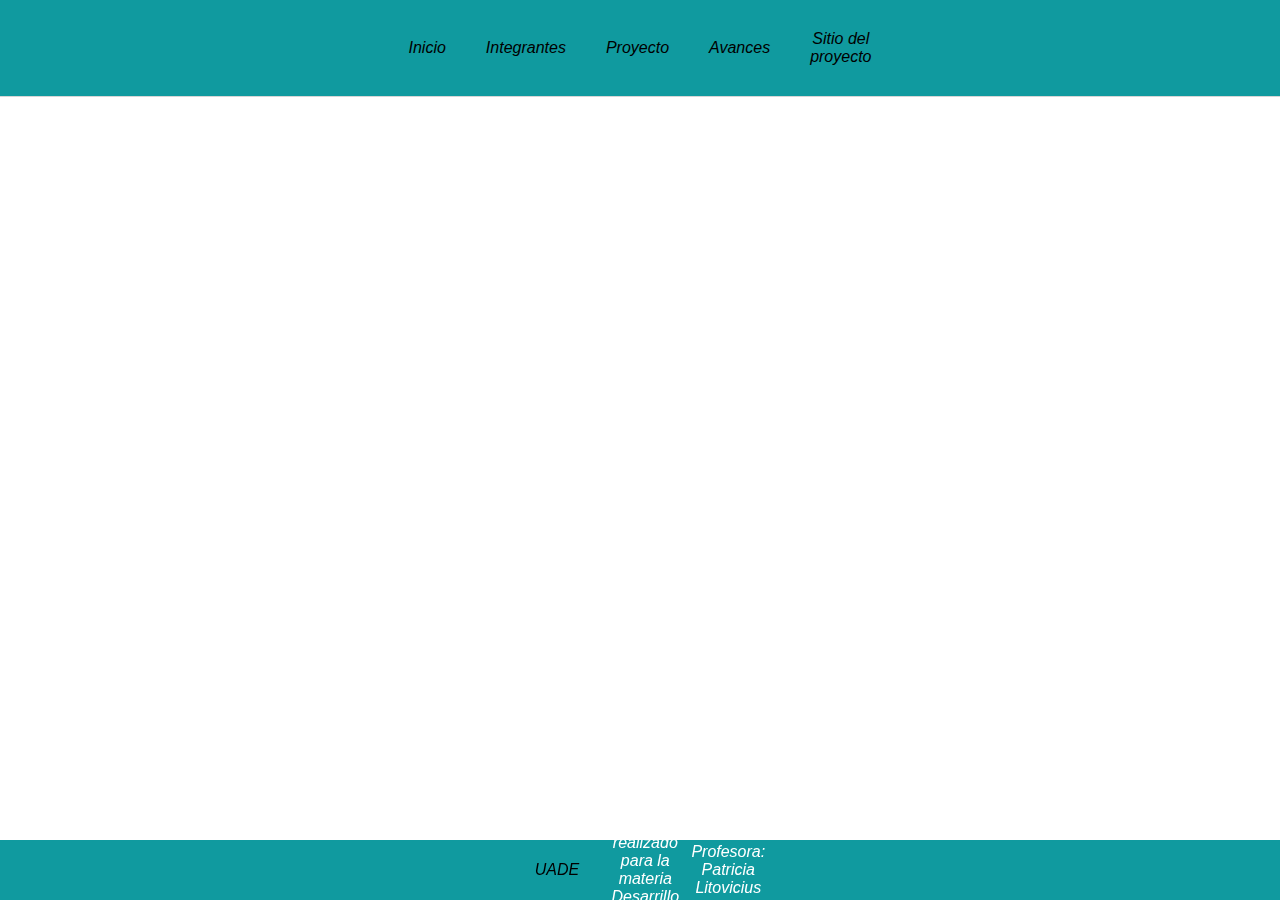
==== avances/avances.html @ 83e39050 "correcion link a css" ====
<!DOCTYPE html>
<html lang="en">
<head>
    <meta charset="UTF-8">
    <meta name="viewport" content="width=device-width, initial-scale=1.0">
    <title>Avances</title>
    <link rel="stylesheet" type="text/css" href="../style.css">
</head>
<body>
    <header>
        <nav>
            <ul>
                <li>
                    <a href="./index.html">
                        Inicio
                    </a>
                </li>
                <li>
                    <a href="./integrantes/integrantes.html">
                        Integrantes
                    </a>
                </li>
                <li>
                    <a href="./proyecto/proyecto.html">
                        Proyecto
                    </a>
                </li>
                <li>
                    <a href="./avances/avances.html">
                        Avances
                    </a>
                </li>
                <li>
                    <a href="./sitio/sitio.html">
                        Sitio del proyecto
                    </a>
                </li>
            </ul>
        </nav>
    </header>
    <main>
        
    </main>
    <footer>
        <ul class="piePagina">
            <li><a href="https://www.uade.edu.ar/" target="_blank">UADE</a></li>
            <p>Trabajo realizado para la materia Desarrillo Web</p>
            <p>Profesora: Patricia Litovicius</p>
        </ul>
    </footer>
</body>
</html>
---- style.css ----
/* Estilos globales  ------------------------------------------------------------------------------------------------------------*/
* {
    margin: 0px;
    padding: 0px;
    box-sizing: border-box;
}

body {
    font-family: Arial, Helvetica, sans-serif;
    font-style: italic;
    color: #c5c5c5;
    height: 100%;
    background-repeat: no-repeat;
    background-size: 100%;
    position: relative;
    text-align: center;
    margin: 0;
}

h1, h2, h3 {
    font-family: "Times New Roman", Times, serif;
}

/* Estilos globales - Barra de navegacion*/
header{
    position: sticky;
    top: 0px;
    z-index: 10;
}

ul {
    list-style: none;
    display: flex;
    justify-content: center;
    align-items: center;
    width: 20%;
    font-family: Calibri, sans-serif;
}

li {
    padding: 20px;
}

nav {
    display: flex;
    flex-direction: row;
    padding: 10px;
    border-bottom: 1px solid rgb(214, 214, 214);
    background-color: rgb(16, 154, 159);
    align-items: center;
    justify-content: space-around;
}
.mainIndex{
    background-color: gray;
    width: 100%;
    height: 100vh;
    font-size: 50px;
    padding-top: 100px;
}
a {
    text-decoration: none;
    color: black;
}
.fotosPerfil{
    width: 150px;
    height: 150px;
}
/* Estilos globales - Footer*/
footer{
    display: block;
    height: 60px;
    padding: 14px;
    background-color: rgba(16, 154, 159);;
    color: #fff;
    text-align: center;
    border-style: none;
    


    position: fixed;
    left: 0;
    bottom: 0;
    width: 100%;
    text-align: center;
    display: flex;
    justify-content: center;
    align-items: center;
    margin-top: 10px;
}

.piePagina {
    display: flex;
    flex-direction: row;
    flex-wrap: nowrap;
    justify-content: space-around;
    align-content: center;
    align-items: center;
}
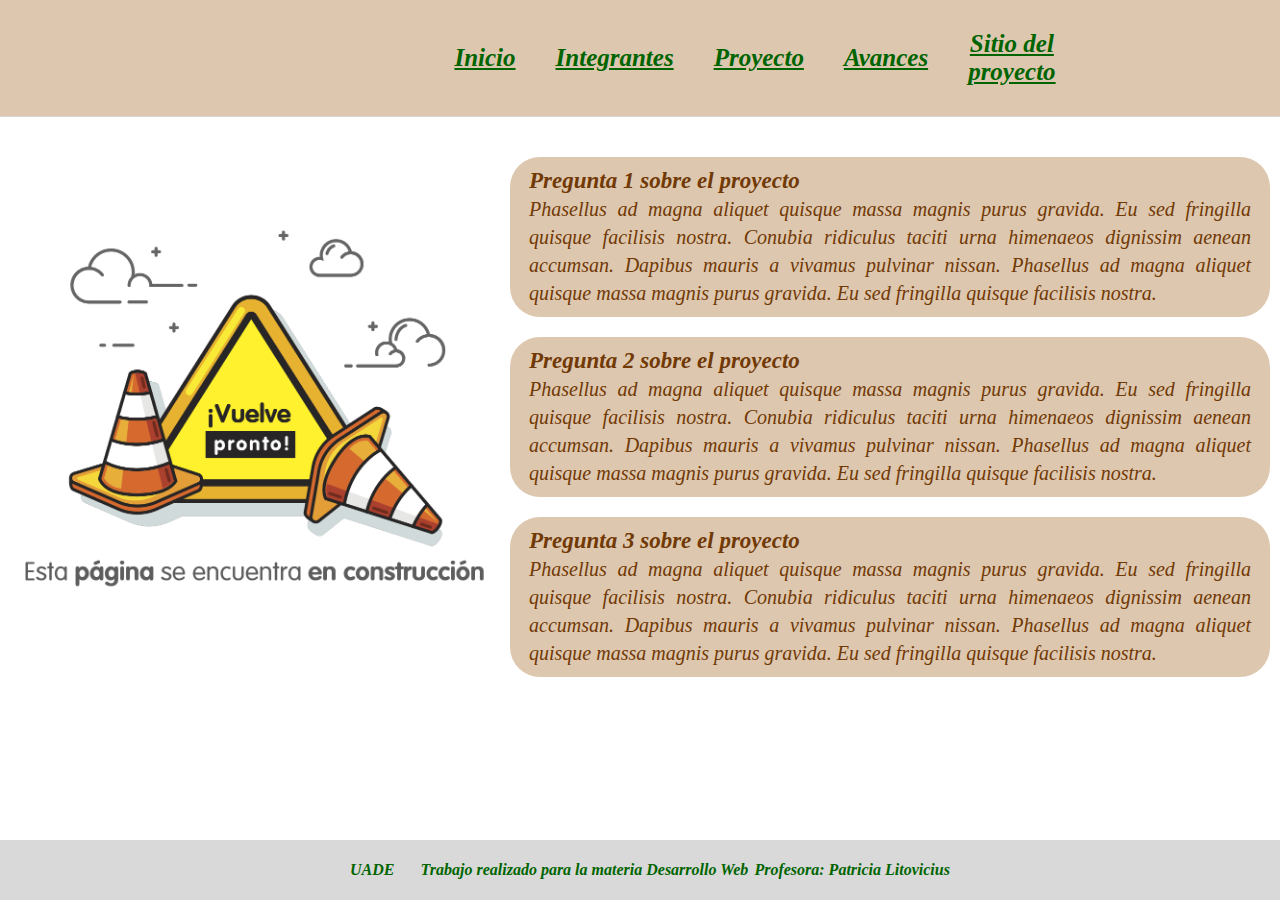
==== commit cac31b4f: "prototipado-figma" ====
--- a/avances/avances.html
+++ b/avances/avances.html
@@ -10,41 +10,52 @@
     <header>
         <nav>
             <ul>
-                <li>
-                    <a href="./index.html">
-                        Inicio
-                    </a>
-                </li>
-                <li>
-                    <a href="./integrantes/integrantes.html">
-                        Integrantes
-                    </a>
-                </li>
-                <li>
-                    <a href="./proyecto/proyecto.html">
-                        Proyecto
-                    </a>
-                </li>
-                <li>
-                    <a href="./avances/avances.html">
-                        Avances
-                    </a>
-                </li>
-                <li>
-                    <a href="./sitio/sitio.html">
-                        Sitio del proyecto
-                    </a>
-                </li>
+                <li><a href="../index.html">Inicio</a></li>
+                <li><a href="../integrantes/integrantes.html">Integrantes</a></li>
+                <li><a href="../proyecto/proyecto.html">Proyecto</a></li>
+                <li><a href="../avances/avances.html">Avances</a></li>
+                <li><a href="../sitio/sitio.html">Sitio del proyecto</a></li>
             </ul>
         </nav>
     </header>
     <main>
-        
+        <div class="contenedorAvances">
+            <img src="../assets/avance-construccion.png" alt="Avance en construccion" class="avanceConstruccion">
+            <div class="contenedorParrafos">
+                <div class="bloqueParrafos">
+                    <p class="pregunta">Pregunta 1 sobre el proyecto </p>
+                    <p class="respuesta"> Phasellus ad magna aliquet quisque massa magnis purus gravida. 
+                        Eu sed fringilla quisque facilisis nostra. Conubia ridiculus 
+                        taciti urna himenaeos dignissim aenean accumsan. Dapibus mauris 
+                        a vivamus pulvinar nissan.
+                        Phasellus ad magna aliquet quisque massa magnis purus gravida. 
+                        Eu sed fringilla quisque facilisis nostra.</p>
+                </div>
+                <div class="bloqueParrafos">
+                    <p class="pregunta">Pregunta 2 sobre el proyecto </p>
+                    <p class="respuesta"> Phasellus ad magna aliquet quisque massa magnis purus gravida. 
+                        Eu sed fringilla quisque facilisis nostra. Conubia ridiculus 
+                        taciti urna himenaeos dignissim aenean accumsan. Dapibus mauris 
+                        a vivamus pulvinar nissan.
+                        Phasellus ad magna aliquet quisque massa magnis purus gravida. 
+                        Eu sed fringilla quisque facilisis nostra.</p>
+                </div>
+                <div class="bloqueParrafos">
+                    <p class="pregunta">Pregunta 3 sobre el proyecto </p>
+                    <p class="respuesta"> Phasellus ad magna aliquet quisque massa magnis purus gravida. 
+                        Eu sed fringilla quisque facilisis nostra. Conubia ridiculus 
+                        taciti urna himenaeos dignissim aenean accumsan. Dapibus mauris 
+                        a vivamus pulvinar nissan.
+                        Phasellus ad magna aliquet quisque massa magnis purus gravida. 
+                        Eu sed fringilla quisque facilisis nostra.</p>
+                </div>
+            </div>
+        </div>
     </main>
     <footer>
         <ul class="piePagina">
             <li><a href="https://www.uade.edu.ar/" target="_blank">UADE</a></li>
-            <p>Trabajo realizado para la materia Desarrillo Web</p>
+            <p>Trabajo realizado para la materia Desarrollo Web</p>
             <p>Profesora: Patricia Litovicius</p>
         </ul>
     </footer>
--- a/style.css
+++ b/style.css
@@ -1,14 +1,28 @@
 /* Estilos globales  ------------------------------------------------------------------------------------------------------------*/
+@font-face {
+    font-family: 'Sansita One';
+    font-style: normal;
+    font-weight: normal;
+    src: local('Sansita One'), url('SansitaOne.woff') format('woff');
+    }
+/* https://fonts.google.com/specimen/Sansita */ 
 * {
     margin: 0px;
     padding: 0px;
     box-sizing: border-box;
+    font-family: 'Inter', 'Sansita', 'Santita-one';
+}
+:root {
+    --primary: #DDC7AF;
+    --secondary: #006400;
+    --app-grey: #D9D9D9;
+    --brown: #713905;
 }
 
 body {
     font-family: Arial, Helvetica, sans-serif;
     font-style: italic;
-    color: #c5c5c5;
+    color: var(--grey);
     height: 100%;
     background-repeat: no-repeat;
     background-size: 100%;
@@ -28,12 +42,13 @@
     z-index: 10;
 }
 
-ul {
+header ul {
     list-style: none;
     display: flex;
     justify-content: center;
     align-items: center;
-    width: 20%;
+    margin-left: 230px;
+    width: 50%;
     font-family: Calibri, sans-serif;
 }
 
@@ -46,37 +61,167 @@
     flex-direction: row;
     padding: 10px;
     border-bottom: 1px solid rgb(214, 214, 214);
-    background-color: rgb(16, 154, 159);
+    background-color: var(--primary);
     align-items: center;
     justify-content: space-around;
 }
-.mainIndex{
-    background-color: gray;
-    width: 100%;
-    height: 100vh;
-    font-size: 50px;
-    padding-top: 100px;
-}
-a {
+
+.info{
+    margin-top: 50px;
+    padding: 15px;
+    height: 450px;
+    width: 70%;
+    background-color: var(--primary);
+    margin-left: 235px;
+    color: var(--brown);
+    border-radius: 20px;
+    display: flex;
+    flex-direction: column;
+    justify-content: center;
+    align-items: flex-start;
+    line-height: 70px;
+    text-indent: 30px;
+}
+
+#datosEquipo{
+    color: var(--secondary);
+    font-weight: 900;
+    align-self: center;
+}
+
+.info p,h2{
+    font-size: 35px;
+    font-weight: bolder;
+}
+
+nav a{
     text-decoration: none;
-    color: black;
+    width: 30px;
+    color: var(--secondary);
+    font-size: 25px;
+    font-weight: bolder;
+    font-family: inter; /*Poner tipografiaaaaaa*/
+    text-decoration: underline; /*La linea es mas ancha*/
+}
+.contenedorIntegrantes{
+    display: flex;
+    flex-direction: column;
+    margin-top: 30px;
+    gap: 60px;
+}
+#contenedorCv a{
+    display: flex;
+    justify-content: space-around;
 }
 .fotosPerfil{
-    width: 150px;
-    height: 150px;
+    width: 200px;
+    height: 200px;
+}
+.contenedorAvances{
+    display: flex;
+}
+.contenedorParrafos{
+    height: 600px;
+    display: flex;
+    flex-direction: column;
+    justify-content: center;
+}
+.bloqueParrafos{
+    background-color: var(--primary);
+    height: 160px;
+    margin: 10px;
+    padding: 19px;
+    border-radius: 30px;
+    display: flex;
+    flex-direction: column;
+    justify-content: center;
+    align-items: flex-start;
+    
+    line-height: 28px;
+    color: var(--brown);
+}
+.pregunta{
+    font-weight: bolder;
+    font-size: 23px;
+}
+.respuesta{
+    text-align: justify;
+    font-size: 20px;
+}
+.contenedorProyecto{
+    display: flex;
+}
+.bloqueGris{
+    background-color: var(--app-grey);
+    width: 120%;
+    height: 600px;
+}
+.bloqueGris p{
+    margin-top: 80%;
+    font-size: 25px;
+    color: var(--brown);
+    font-weight: bold;
+}
+#encabezadoIdeas{
+    color: var(--brown);
+    margin-top: 22px;
+}
+.bloqueIdeas{
+    display: flex;
+    flex-direction: column;
+}
+.bloqueTexto{
+    display: flex;
+    flex-direction: column;
+    justify-content: center;
+    margin-top: 20px;
+    gap: 55px;
+    color: var(--brown);
+    font-size: 22px;
+    text-align: justify;
+    padding-left: 50px;
+    padding-right: 25px;
+    font-family: 'sansita one';
+}
+.idea1 , .idea2{
+    font-weight: bold;
+    text-decoration: underline;
+}
+.avanceConstruccion{
+    margin-top: 45px;
+    width: 500px;
+    height: 439px;
+}
+.sitioConstruccion{
+    margin-top: 80px;
+    width: 800px;
+    height: 409px;
 }
 /* Estilos globales - Footer*/
+footer ul {
+    list-style: none;
+    display: flex;
+    justify-content: center;
+    align-items: center;
+    width: 50%;
+    font-family: Calibri, sans-serif;
+    font-weight: bolder
+}
+footer a{
+    text-decoration: none;
+    width: 30px;
+    color: var(--secondary);
+    font-weight: bolder;
+}
 footer{
     display: block;
     height: 60px;
     padding: 14px;
-    background-color: rgba(16, 154, 159);;
-    color: #fff;
+    background-color: var(--app-grey);
+    color: var(--secondary);
     text-align: center;
     border-style: none;
     
-
-
     position: fixed;
     left: 0;
     bottom: 0;
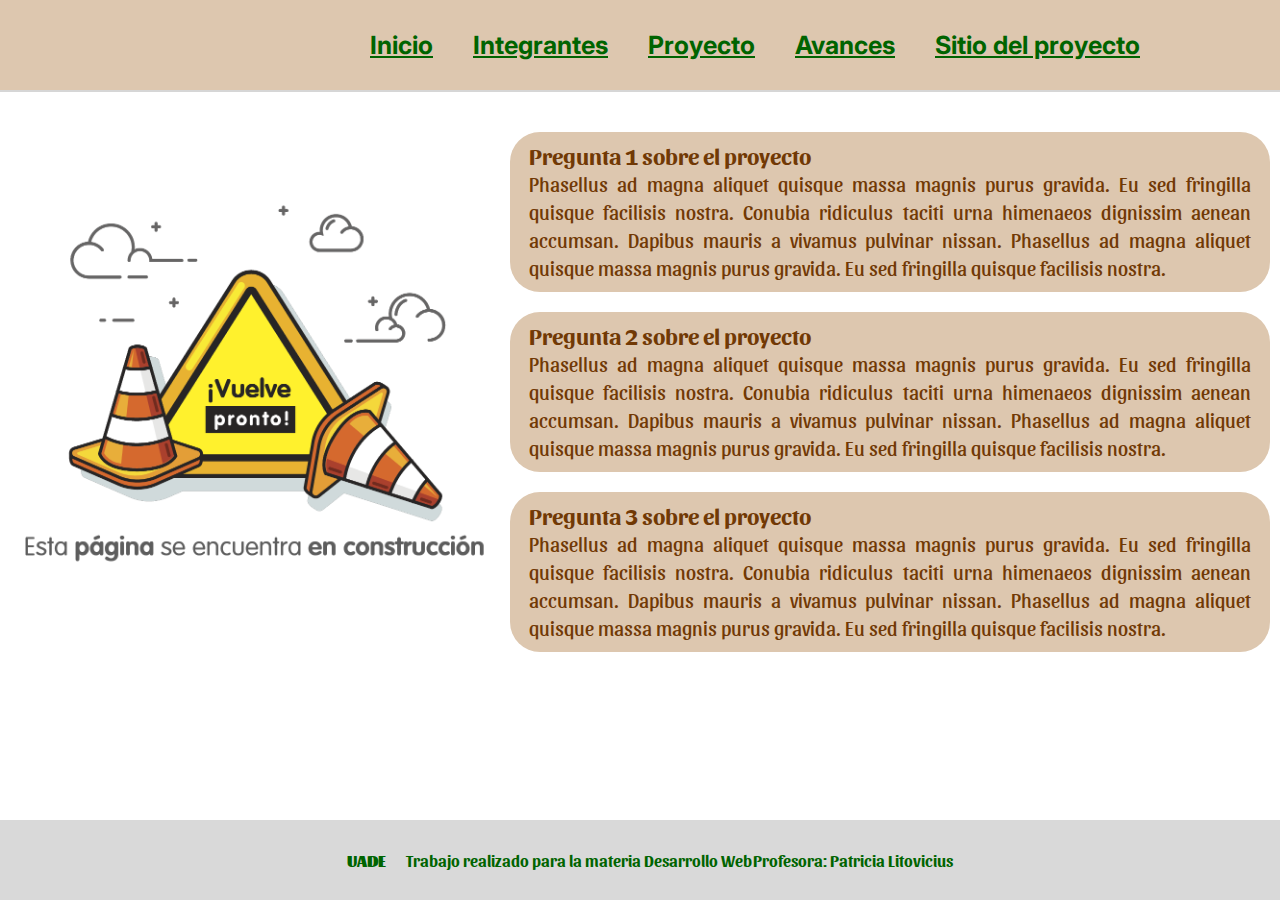
==== commit 34e0ec2e: "responsive todas las paginas" ====
--- a/avances/avances.html
+++ b/avances/avances.html
@@ -9,7 +9,9 @@
 <body>
     <header>
         <nav>
-            <ul>
+            <input type="checkbox" id="menu">
+            <label for="menu">☰</label>
+            <ul class="listaNav">
                 <li><a href="../index.html">Inicio</a></li>
                 <li><a href="../integrantes/integrantes.html">Integrantes</a></li>
                 <li><a href="../proyecto/proyecto.html">Proyecto</a></li>
--- a/style.css
+++ b/style.css
@@ -1,16 +1,12 @@
 /* Estilos globales  ------------------------------------------------------------------------------------------------------------*/
-@font-face {
-    font-family: 'Sansita One';
-    font-style: normal;
-    font-weight: normal;
-    src: local('Sansita One'), url('SansitaOne.woff') format('woff');
-    }
-/* https://fonts.google.com/specimen/Sansita */ 
+@import url('https://fonts.googleapis.com/css2?family=Inter:wght@300;400;700&family=Sansita:wght@400;700;800&display=swap');
+
+
 * {
     margin: 0px;
     padding: 0px;
     box-sizing: border-box;
-    font-family: 'Inter', 'Sansita', 'Santita-one';
+    font-family: 'Sansita', sans-serif;
 }
 :root {
     --primary: #DDC7AF;
@@ -21,7 +17,6 @@
 
 body {
     font-family: Arial, Helvetica, sans-serif;
-    font-style: italic;
     color: var(--grey);
     height: 100%;
     background-repeat: no-repeat;
@@ -29,17 +24,28 @@
     position: relative;
     text-align: center;
     margin: 0;
+
+    min-height: 100vh;
+    position: relative;
 }
 
 h1, h2, h3 {
     font-family: "Times New Roman", Times, serif;
 }
 
+main{
+    position: relative;
+}
+
 /* Estilos globales - Barra de navegacion*/
 header{
-    position: sticky;
-    top: 0px;
-    z-index: 10;
+    min-width: 100vw;
+    position: relative;
+    height: auto;
+    font-family: 'Inter', sans-serif;
+    
+    background-color: var(--primary);
+    border-bottom: 1px solid rgb(214, 214, 214);
 }
 
 header ul {
@@ -48,7 +54,6 @@
     justify-content: center;
     align-items: center;
     margin-left: 230px;
-    width: 50%;
     font-family: Calibri, sans-serif;
 }
 
@@ -68,6 +73,7 @@
 
 .info{
     margin-top: 50px;
+    margin-bottom: 20px;
     padding: 15px;
     height: 450px;
     width: 70%;
@@ -109,6 +115,20 @@
     margin-top: 30px;
     gap: 60px;
 }
+
+.perfilCv a{
+    text-decoration: none;
+    color: var(--secondary);
+}
+
+.perfilCv p{
+    color: var(--brown);
+}
+
+
+
+
+
 #contenedorCv a{
     display: flex;
     justify-content: space-around;
@@ -175,6 +195,9 @@
     flex-direction: column;
     justify-content: center;
     margin-top: 20px;
+    position: relative;
+
+
     gap: 55px;
     color: var(--brown);
     font-size: 22px;
@@ -215,7 +238,6 @@
 }
 footer{
     display: block;
-    height: 60px;
     padding: 14px;
     background-color: var(--app-grey);
     color: var(--secondary);
@@ -223,14 +245,14 @@
     border-style: none;
     
     position: fixed;
-    left: 0;
+
     bottom: 0;
-    width: 100%;
+    width: 100vw;
+    height: 80px;
     text-align: center;
     display: flex;
     justify-content: center;
     align-items: center;
-    margin-top: 10px;
 }
 
 .piePagina {
@@ -240,4 +262,149 @@
     justify-content: space-around;
     align-content: center;
     align-items: center;
+}
+
+@media (min-width:600px){
+    nav label{
+        display: none;
+    }
+}
+
+@media (max-width:600px){
+    #menu, label{
+        display: none;
+    }
+
+    footer{
+        position: fixed;
+    }
+
+    .contenedorIntegrantes{
+        margin-bottom: 100px;
+    }
+
+    .contenedorProyecto{
+        height: 100vh;
+        flex-direction: column;
+        
+    }
+
+    .bloqueGris{
+        display: none;
+    }
+
+    .bloqueTexto p{
+        font-size: 1rem;
+    }
+
+    .contenedorAvances{
+        flex-direction: column;
+        align-items: center;
+    }
+
+    .bloqueParrafos{
+        height: fit-content;
+    }
+
+    .contenedorParrafos{
+        margin-top: 30px;
+        margin-bottom: 200px;
+    }
+
+    .sitioConstruccion{
+        height: 200px;
+    }
+
+    .info{
+        margin-top: 70px;
+        margin-bottom: 20px;
+        margin-left: 20px;
+        margin-right: 20px;
+        width: inherit;
+    
+        padding: 15px;
+        height: 450px;
+        background-color: var(--primary);
+        color: var(--brown);
+        border-radius: 20px;
+        display: flex;
+        flex-direction: column;
+        justify-content: center;
+        align-items: flex-start;
+        line-height: 70px;
+    }
+
+    
+    .info p{
+        font-size: 25px;
+        font-weight: bolder;
+    }
+
+    header{
+        margin: 0;
+    }
+    nav{
+        display: flex;
+        justify-content: flex-end;
+        margin-left: 40px;
+        margin-right: 20px;
+        margin-top: none;
+    }
+
+    nav label{
+        margin-top: 0px;
+    }
+    /*.navBarResponsive{
+        display: flex;
+        height: 100vh;
+        width: 420px;
+        margin-left: 30%;
+        margin-top: 19px;
+        background-color: rgb(112, 46, 112);
+        position: fixed;
+    }
+    */
+    input:checked ~ li{
+        display: block;
+    }
+    input:checked ~ label{
+        background-color: var(--brown);
+        height: 100vh;
+        width: 700px;
+        z-index: 100;
+    }
+    label:hover{
+        background-color: gray;
+    }
+    .listaNav li{
+        margin: 0;
+        display: none;
+    }
+    label{
+        box-sizing: border-box;
+        display: block;
+        font-size: 25px;
+        width: 30px;
+        height: 30px;
+        color: white;
+        margin-top: 20px;
+        line-height: 30px;
+        font-weight: bold;
+        text-align: center;
+        user-select: none;
+    }
+    .listaNav{
+        display: none;
+    }
+    .sitioConstruccion{
+        margin-top: 80px;
+        width: 500px;
+        height: 209px;
+    }
+    
+    
+}
+
+#menu{
+    display: none;
 }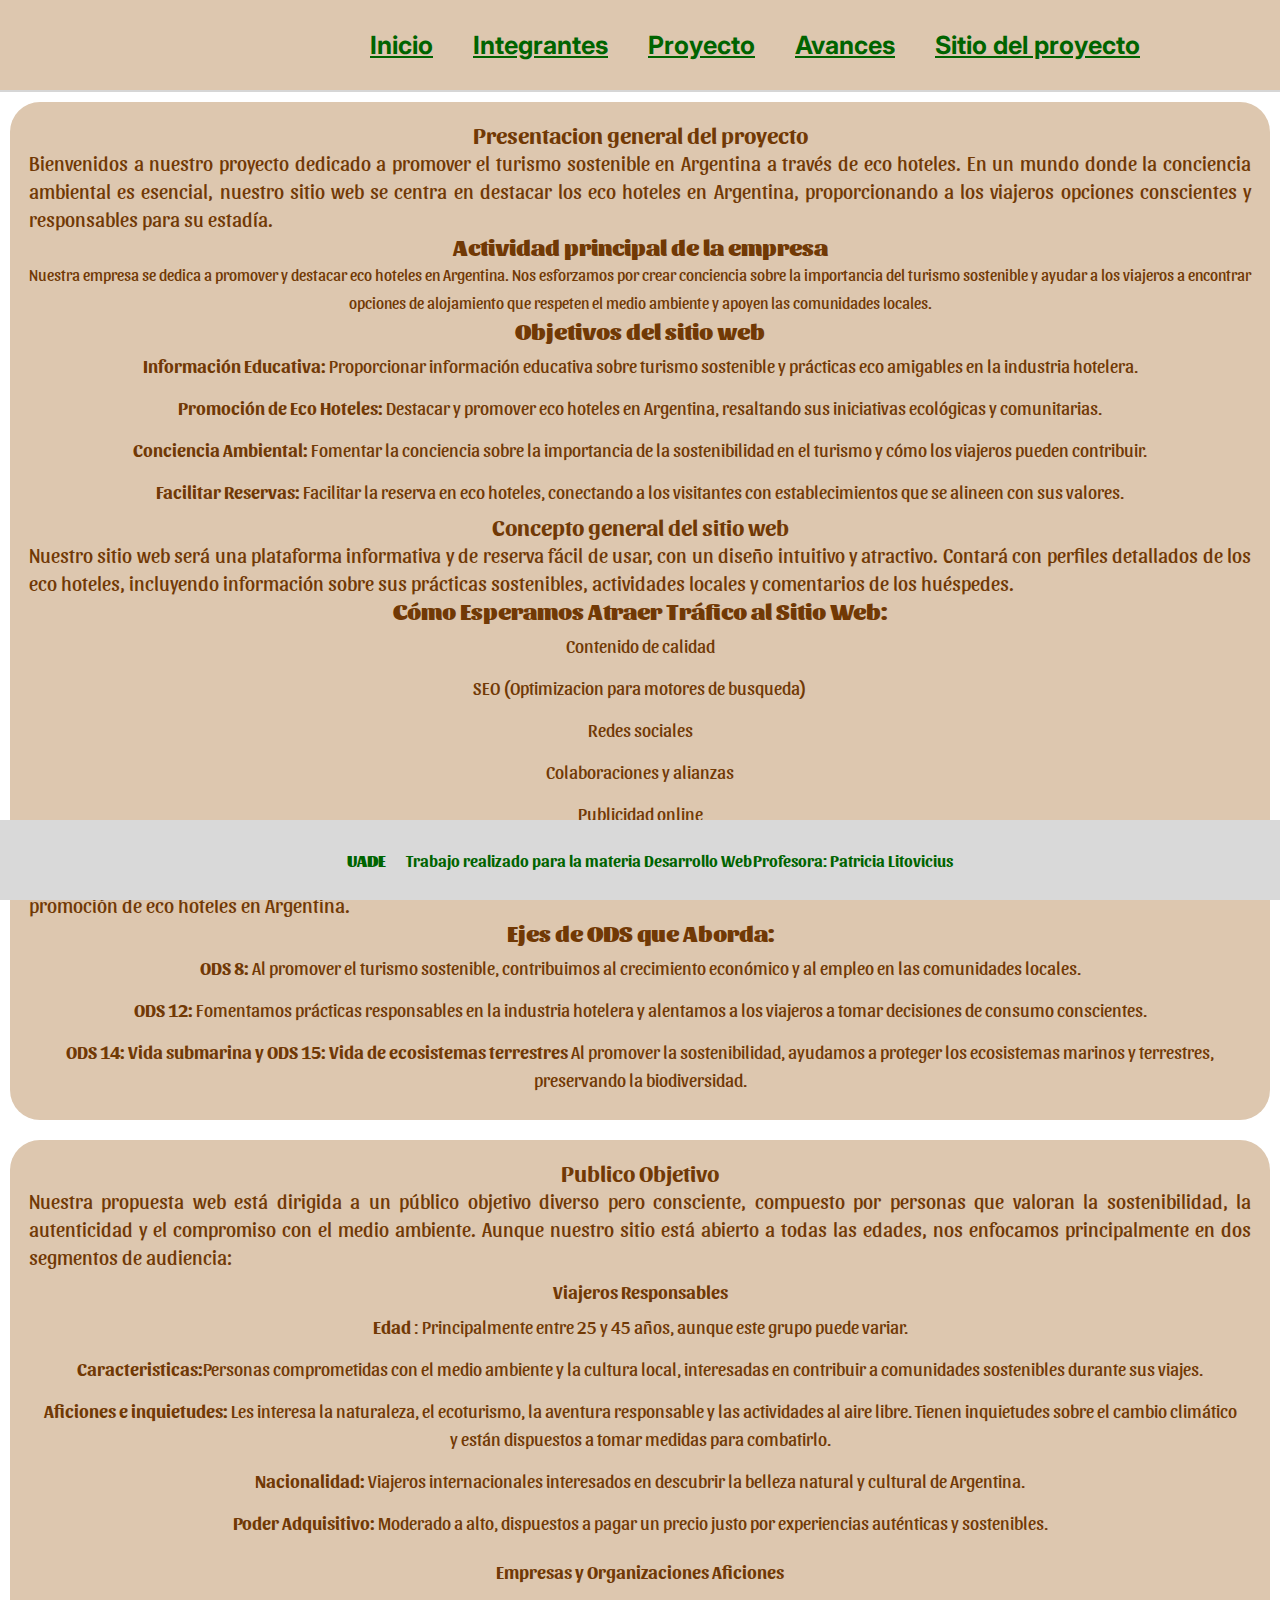
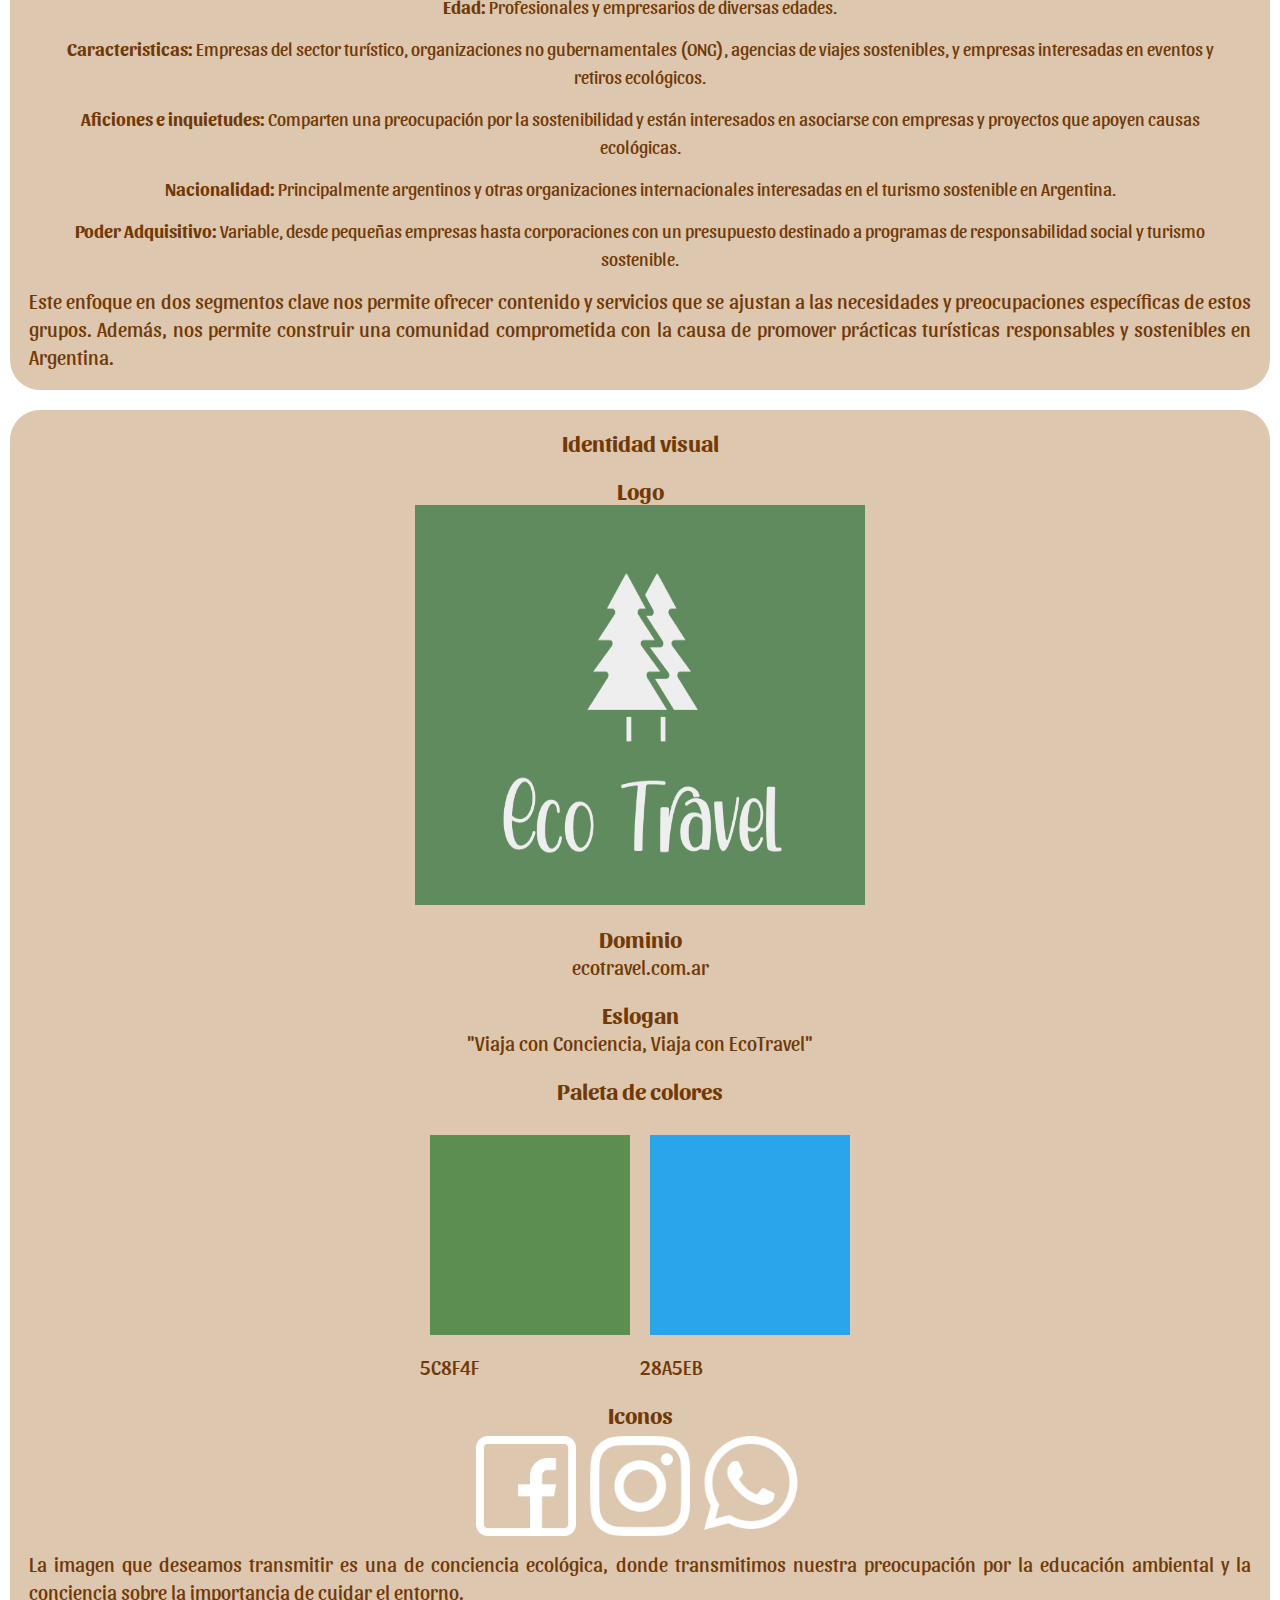
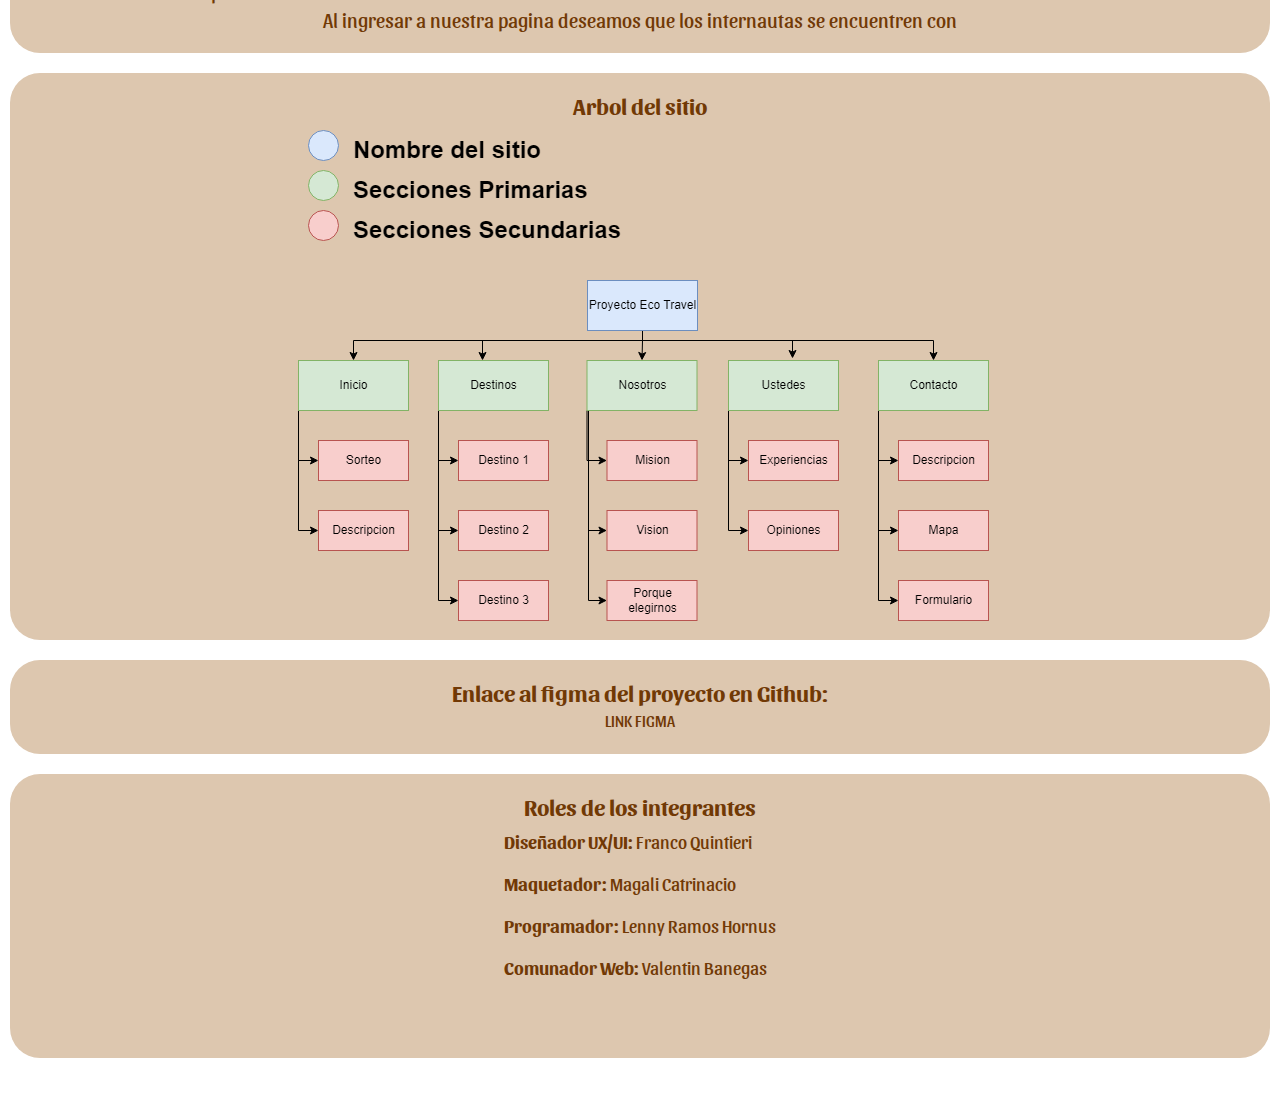
==== commit bd21570c: "completamos pagina avances" ====
--- a/avances/avances.html
+++ b/avances/avances.html
@@ -11,6 +11,13 @@
         <nav>
             <input type="checkbox" id="menu">
             <label for="menu">☰</label>
+            <ul class="menuDisplay">
+                <li><a href="../index.html">Inicio</a></li>
+                <li><a href="../integrantes/integrantes.html">Integrantes</a></li>
+                <li><a href="../proyecto/proyecto.html">Proyecto</a></li>
+                <li><a href="../avances/avances.html">Avances</a></li>
+                <li><a href="../sitio/sitio.html">Sitio</a></li>
+            </ul>
             <ul class="listaNav">
                 <li><a href="../index.html">Inicio</a></li>
                 <li><a href="../integrantes/integrantes.html">Integrantes</a></li>
@@ -22,34 +29,129 @@
     </header>
     <main>
         <div class="contenedorAvances">
-            <img src="../assets/avance-construccion.png" alt="Avance en construccion" class="avanceConstruccion">
-            <div class="contenedorParrafos">
                 <div class="bloqueParrafos">
-                    <p class="pregunta">Pregunta 1 sobre el proyecto </p>
-                    <p class="respuesta"> Phasellus ad magna aliquet quisque massa magnis purus gravida. 
-                        Eu sed fringilla quisque facilisis nostra. Conubia ridiculus 
-                        taciti urna himenaeos dignissim aenean accumsan. Dapibus mauris 
-                        a vivamus pulvinar nissan.
-                        Phasellus ad magna aliquet quisque massa magnis purus gravida. 
-                        Eu sed fringilla quisque facilisis nostra.</p>
+                    <p class="pregunta">Presentacion general del proyecto </p>
+                    <p class="respuesta">Bienvenidos a nuestro proyecto dedicado a promover el turismo sostenible en Argentina a través de
+                         eco hoteles. En un mundo donde la conciencia ambiental es esencial, nuestro sitio web se centra en destacar los 
+                         eco hoteles en Argentina, proporcionando a los viajeros opciones conscientes y responsables para su estadía. 
+                    </p>
+                    <p class="pregunta"><b>Actividad principal de la empresa</b></p>
+                    <p>Nuestra empresa se dedica a promover y destacar eco hoteles en Argentina. Nos esforzamos por crear conciencia 
+                        sobre la importancia del turismo sostenible y ayudar a los viajeros a encontrar opciones de alojamiento que 
+                        respeten el medio ambiente y apoyen las comunidades locales.
+                    </p>
+                    <p class="pregunta"><b>Objetivos del sitio web</b></p>
+                    <ul>
+                        <li><b>Información Educativa: </b>Proporcionar información educativa sobre turismo sostenible y prácticas eco amigables en la industria hotelera.</li>
+                        <li><b>Promoción de Eco Hoteles: </b> Destacar y promover eco hoteles en Argentina, resaltando sus iniciativas ecológicas y comunitarias.</li>
+                        <li><b>Conciencia Ambiental: </b>Fomentar la conciencia sobre la importancia de la sostenibilidad en el turismo y cómo los viajeros pueden contribuir.</li>
+                        <li><b>Facilitar Reservas: </b>Facilitar la reserva en eco hoteles, conectando a los visitantes con establecimientos que se alineen con sus valores.</li>
+                    </ul>
+                    <p class="pregunta">Concepto general del sitio web</p>
+                    <p class="respuesta"> Nuestro sitio web será una plataforma informativa y de reserva fácil de usar, con un diseño intuitivo y atractivo.
+                         Contará con perfiles detallados de los eco hoteles, 
+                        incluyendo información sobre sus prácticas sostenibles, actividades locales y comentarios de los huéspedes.
+                    </p>
+                    <p class="pregunta"><b>Cómo Esperamos Atraer Tráfico al Sitio Web:</b></p>
+                    <ul>
+                        <li>Contenido de calidad</li>
+                        <li>SEO (Optimizacion para motores de busqueda)</li>
+                        <li>Redes sociales</li>
+                        <li>Colaboraciones y alianzas</li>
+                        <li>Publicidad online</li>
+                    </ul>
+                    <p class="pregunta"><b>Actividad de la Institución:</b></p>
+                    <p class="respuesta">Nuestra empresa se clasifica como una "Empresa de Servicios", ya que proporcionamos 
+                        servicios relacionados con el turismo sostenible y la promoción de eco hoteles en Argentina.
+                    </p>
+                    <p class="pregunta"><b>Ejes de ODS que Aborda:</b></p>
+                    <ul>
+                        <li><b>ODS 8:</b> Al promover el turismo sostenible, contribuimos al crecimiento económico y al empleo en las comunidades locales.</li>
+                        <li><b>ODS 12:</b> Fomentamos prácticas responsables en la industria hotelera y alentamos a los viajeros a tomar decisiones de consumo conscientes.</li>
+                        <li><b>ODS 14: Vida submarina y ODS 15: Vida de ecosistemas terrestres</b>  Al promover la sostenibilidad, ayudamos a proteger los ecosistemas marinos y terrestres, preservando la biodiversidad.</li>
+                    </ul>
+
                 </div>
+
                 <div class="bloqueParrafos">
-                    <p class="pregunta">Pregunta 2 sobre el proyecto </p>
-                    <p class="respuesta"> Phasellus ad magna aliquet quisque massa magnis purus gravida. 
-                        Eu sed fringilla quisque facilisis nostra. Conubia ridiculus 
-                        taciti urna himenaeos dignissim aenean accumsan. Dapibus mauris 
-                        a vivamus pulvinar nissan.
-                        Phasellus ad magna aliquet quisque massa magnis purus gravida. 
-                        Eu sed fringilla quisque facilisis nostra.</p>
+                    <p class="pregunta">Publico Objetivo </p>
+                    <p class="respuesta">Nuestra propuesta web está dirigida a un público objetivo diverso pero consciente, 
+                        compuesto por personas que valoran la sostenibilidad, la autenticidad y el compromiso con el medio ambiente. 
+                        Aunque nuestro sitio está abierto a todas las edades, nos enfocamos principalmente en dos segmentos de audiencia:
+                    </p>
+                    <ul>
+                        <li><b>Viajeros Responsables</b>
+                            <ul>
+                                <li><b>Edad</b> : Principalmente entre 25 y 45 años, aunque este grupo puede variar.</li>
+                                <li><b>Caracteristicas:</b>Personas comprometidas con el medio ambiente y la cultura local, interesadas en contribuir a comunidades sostenibles durante sus viajes. </li>
+                                <li><b>Aficiones e inquietudes:</b> Les interesa la naturaleza, el ecoturismo, la aventura responsable y las actividades al aire libre. Tienen inquietudes sobre el cambio climático y están dispuestos a tomar medidas para combatirlo.</li>
+                                <li><b>Nacionalidad:</b> Viajeros internacionales interesados en descubrir la belleza natural y cultural de Argentina.</li>
+                                <li><b>Poder Adquisitivo:</b> Moderado a alto, dispuestos a pagar un precio justo por experiencias auténticas y sostenibles.</li>
+                            </ul>
+                        </li>
+                        <li><b>Empresas y Organizaciones Aficiones</b>
+                            <ul>
+                                <li><b>Edad: </b>Profesionales y empresarios de diversas edades.</li>
+                                <li><b>Caracteristicas: </b> Empresas del sector turístico, organizaciones no gubernamentales (ONG), agencias de viajes sostenibles, y empresas interesadas en eventos y retiros ecológicos.</li>
+                                <li><b>Aficiones e inquietudes: </b> Comparten una preocupación por la sostenibilidad y están interesados en asociarse con empresas y proyectos que apoyen causas ecológicas.</li>
+                                <li><b>Nacionalidad: </b> Principalmente argentinos y otras organizaciones internacionales interesadas en el turismo sostenible en Argentina.</li>
+                                <li><b>Poder Adquisitivo: </b> Variable, desde pequeñas empresas hasta corporaciones con un presupuesto destinado a programas de responsabilidad social y turismo sostenible.</li>
+                            </ul>
+                        </li>
+                    </ul>
+                    <p class="respuesta">Este enfoque en dos segmentos clave nos permite ofrecer contenido y servicios que se ajustan a las necesidades y preocupaciones específicas de estos grupos. Además, nos permite construir una comunidad comprometida con la causa de promover prácticas turísticas responsables y sostenibles en Argentina.</p>
                 </div>
+
                 <div class="bloqueParrafos">
-                    <p class="pregunta">Pregunta 3 sobre el proyecto </p>
-                    <p class="respuesta"> Phasellus ad magna aliquet quisque massa magnis purus gravida. 
-                        Eu sed fringilla quisque facilisis nostra. Conubia ridiculus 
-                        taciti urna himenaeos dignissim aenean accumsan. Dapibus mauris 
-                        a vivamus pulvinar nissan.
-                        Phasellus ad magna aliquet quisque massa magnis purus gravida. 
-                        Eu sed fringilla quisque facilisis nostra.</p>
+                    <p class="pregunta">Identidad visual </p>
+                    <p class="pregunta tituloAvance">Logo</p>
+                    <img src="../assets/logoEcoTravel.png" alt="logoEcoTravel"  class="logoEcoTravel">
+                    <p class="pregunta tituloAvance">Dominio</p>
+                    <p class="respuesta">ecotravel.com.ar</p>
+                    <p class="pregunta tituloAvance">Eslogan</p>
+                    <p class="respuesta">"Viaja con Conciencia, Viaja con EcoTravel"</p>
+                    <p class="pregunta tituloAvance">Paleta de colores</p>
+                    <div class="coloresPaleta">
+                        <div>
+                            <img src="../assets/verdeEcoTravel.png" alt="verdeEcoTravel" class="imgColorPaleta">
+                            <p class="respuesta">5C8F4F</p>
+                        </div>
+                        <div>
+                            <img src="../assets/celesteEcoTravel.png" alt="celesteEcoTravel" class="imgColorPaleta">
+                            <p class="respuesta">28A5EB</p>
+                        </div>
+                    </div>
+                    <p class="pregunta">Iconos</p>
+                    <ul class="logos">
+                        <li><img src="../assets/facebook_1.png" alt="facebook_logo" class="iconEcoTravel"></li>
+                        <li><img src="../assets/instagram.png" alt="instagram" class="iconEcoTravel"></li>
+                        <li><img src="../assets/whatsapp.png" alt="whatsapp" class="iconEcoTravel"></li>
+                    </ul>
+                    <p class="respuesta">La imagen que deseamos transmitir es una de conciencia ecológica, 
+                        donde transmitimos nuestra preocupación por la educación ambiental y la conciencia sobre la 
+                        importancia de cuidar el entorno. 
+                    </p>
+                    <p class="respuesta">Al ingresar a nuestra pagina deseamos que los internautas se encuentren con</p>
+                </div>
+
+                <div class="bloqueParrafos">
+                    <p class="pregunta">Arbol del sitio </p>
+                    <img src="../assets/EcoTravel.drawio.png" alt="Avance en construccion" class="arbolSitio">
+                </div>
+
+                <div class="bloqueParrafos">
+                    <p class="pregunta">Enlace al figma del proyecto en Github:</p>
+                    <a class="linkFigma" href="https://www.figma.com/file/xvbpFhsTfx6Z5GmU02OhwD/Untitled?type=design&node-id=0-1&mode=design&t=yx5iMwWmacttVG60-0">LINK FIGMA</a>
+                </div>
+
+                <div class="bloqueParrafos roles">
+                    <p class="pregunta">Roles de los integrantes </p>
+                    <ul class="roles">
+                        <li class="respuesta"><b>Diseñador UX/UI:</b> Franco Quintieri</li>
+                        <li class="respuesta"><b>Maquetador:</b> Magali Catrinacio</li>
+                        <li class="respuesta"><b>Programador:</b> Lenny Ramos Hornus</li>
+                        <li class="respuesta"><b>Comunador Web:</b> Valentin Banegas</li>
+                    </ul>
                 </div>
             </div>
         </div>
--- a/style.css
+++ b/style.css
@@ -139,26 +139,53 @@
 }
 .contenedorAvances{
     display: flex;
-}
-.contenedorParrafos{
-    height: 600px;
-    display: flex;
-    flex-direction: column;
-    justify-content: center;
+    flex-direction: column;
 }
 .bloqueParrafos{
     background-color: var(--primary);
-    height: 160px;
+    height: fit-content;
     margin: 10px;
     padding: 19px;
     border-radius: 30px;
     display: flex;
     flex-direction: column;
     justify-content: center;
-    align-items: flex-start;
+    align-items: center;
     
     line-height: 28px;
     color: var(--brown);
+}
+.bloqueParrafos ul{
+    list-style: none;
+}
+.bloqueParrafos li{
+    padding: 7px;
+    font-size: large;
+}
+.logos{
+    display: flex;
+    flex-direction: row;
+}
+.tituloAvance{
+    margin-top: 20px;
+}
+.coloresPaleta{
+    display: flex;
+    flex-direction: row;
+    margin: 20px;
+}
+.imgColorPaleta{
+    margin: 10px;
+    height: 200px;
+    width: 200px;
+}
+.logoEcoTravel{
+    height: 400px;
+    width: 450px;
+}
+.iconEcoTravel{
+    height: 100px;
+    width: 100px;
 }
 .pregunta{
     font-weight: bolder;
@@ -167,6 +194,16 @@
 .respuesta{
     text-align: justify;
     font-size: 20px;
+}
+.linkFigma{
+    text-decoration: none;
+    color: var(--brown);
+}
+.roles{
+    margin-bottom: 50px;
+}
+.roles ul{
+    list-style: none;
 }
 .contenedorProyecto{
     display: flex;
@@ -264,8 +301,12 @@
     align-items: center;
 }
 
-@media (min-width:600px){
+@media (min-width:601px){
     nav label{
+        display: none;
+    }
+
+    .menuDisplay{
         display: none;
     }
 }
@@ -306,9 +347,19 @@
         height: fit-content;
     }
 
-    .contenedorParrafos{
-        margin-top: 30px;
-        margin-bottom: 200px;
+    .arbolSitio{
+        width: 500px;
+        height: 500px;
+    }
+
+    .logoEcoTravel{
+        height: 300px;
+        width: 350px;
+    }
+
+    .iconEcoTravel{
+        height: 60px;
+        width: 60px;
     }
 
     .sitioConstruccion{
@@ -343,34 +394,26 @@
     header{
         margin: 0;
     }
+
     nav{
         display: flex;
-        justify-content: flex-end;
+        justify-content: space-around;
+        flex-direction: column;
         margin-left: 40px;
         margin-right: 20px;
-        margin-top: none;
+        margin-top: 0px;
     }
 
     nav label{
         margin-top: 0px;
     }
-    /*.navBarResponsive{
-        display: flex;
-        height: 100vh;
-        width: 420px;
-        margin-left: 30%;
-        margin-top: 19px;
-        background-color: rgb(112, 46, 112);
-        position: fixed;
-    }
-    */
+    
     input:checked ~ li{
         display: block;
     }
     input:checked ~ label{
-        background-color: var(--brown);
-        height: 100vh;
-        width: 700px;
+        background-color: var(--primary);
+        margin-top: 19px;
         z-index: 100;
     }
     label:hover{
@@ -386,23 +429,53 @@
         font-size: 25px;
         width: 30px;
         height: 30px;
-        color: white;
+        color: var(--brown);
         margin-top: 20px;
         line-height: 30px;
-        font-weight: bold;
-        text-align: center;
-        user-select: none;
-    }
+    }
+
+    .piePagina{
+        width: 100%;
+        font-size: 14px;
+    }
+
     .listaNav{
         display: none;
+        margin-left: 0px;
     }
     .sitioConstruccion{
-        margin-top: 80px;
+        margin-top: 240px;
         width: 500px;
         height: 209px;
     }
     
-    
+    .menuDisplay{
+        display: flex;
+        flex-direction: column;
+        justify-content: center;
+        align-items: center;
+
+        margin-left: 0px;
+    }
+    
+    .menuDisplay a{
+        color: var(--brown);
+        text-decoration: none;
+
+    }
+
+    .menuDisplay{
+        display: none;
+    }
+
+
+    #menu:checked + label + .menuDisplay {
+        display: block;
+    }
+
+    .menuIcon {
+        cursor: pointer;
+    }
 }
 
 #menu{
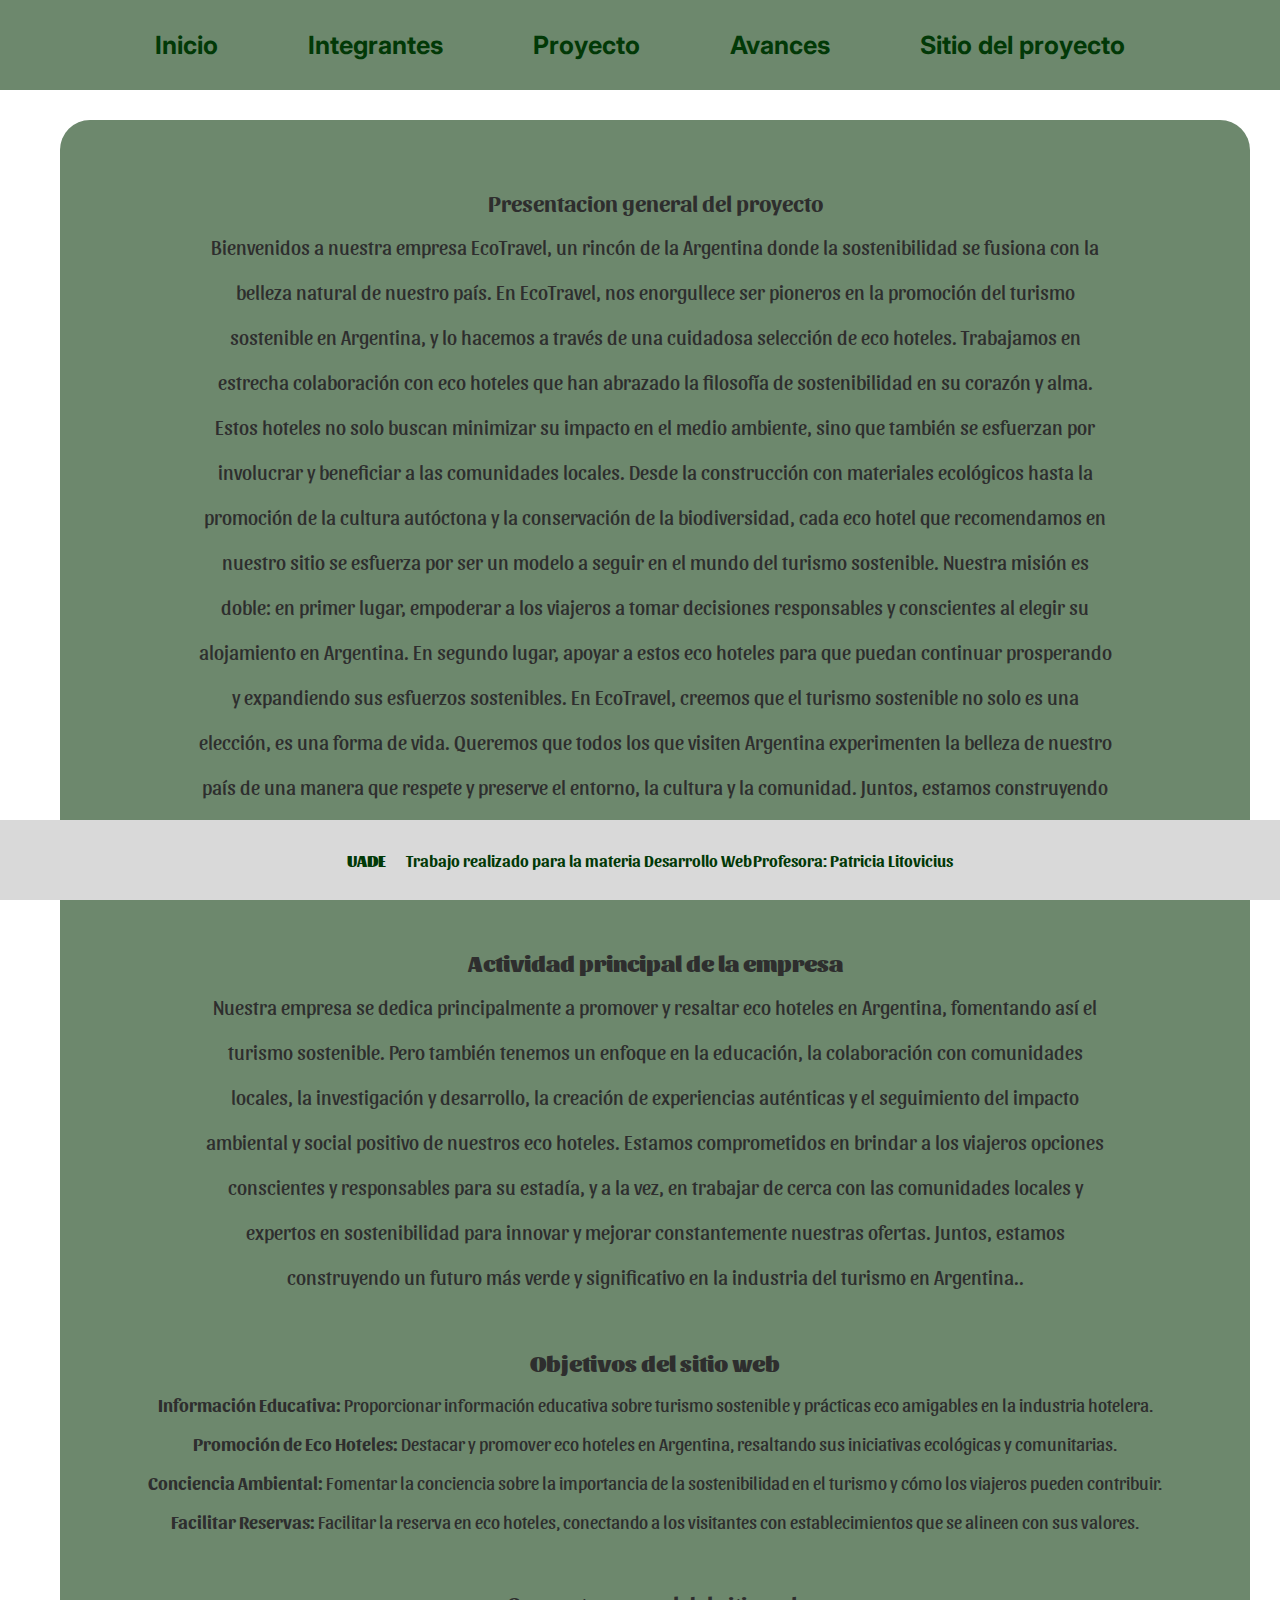
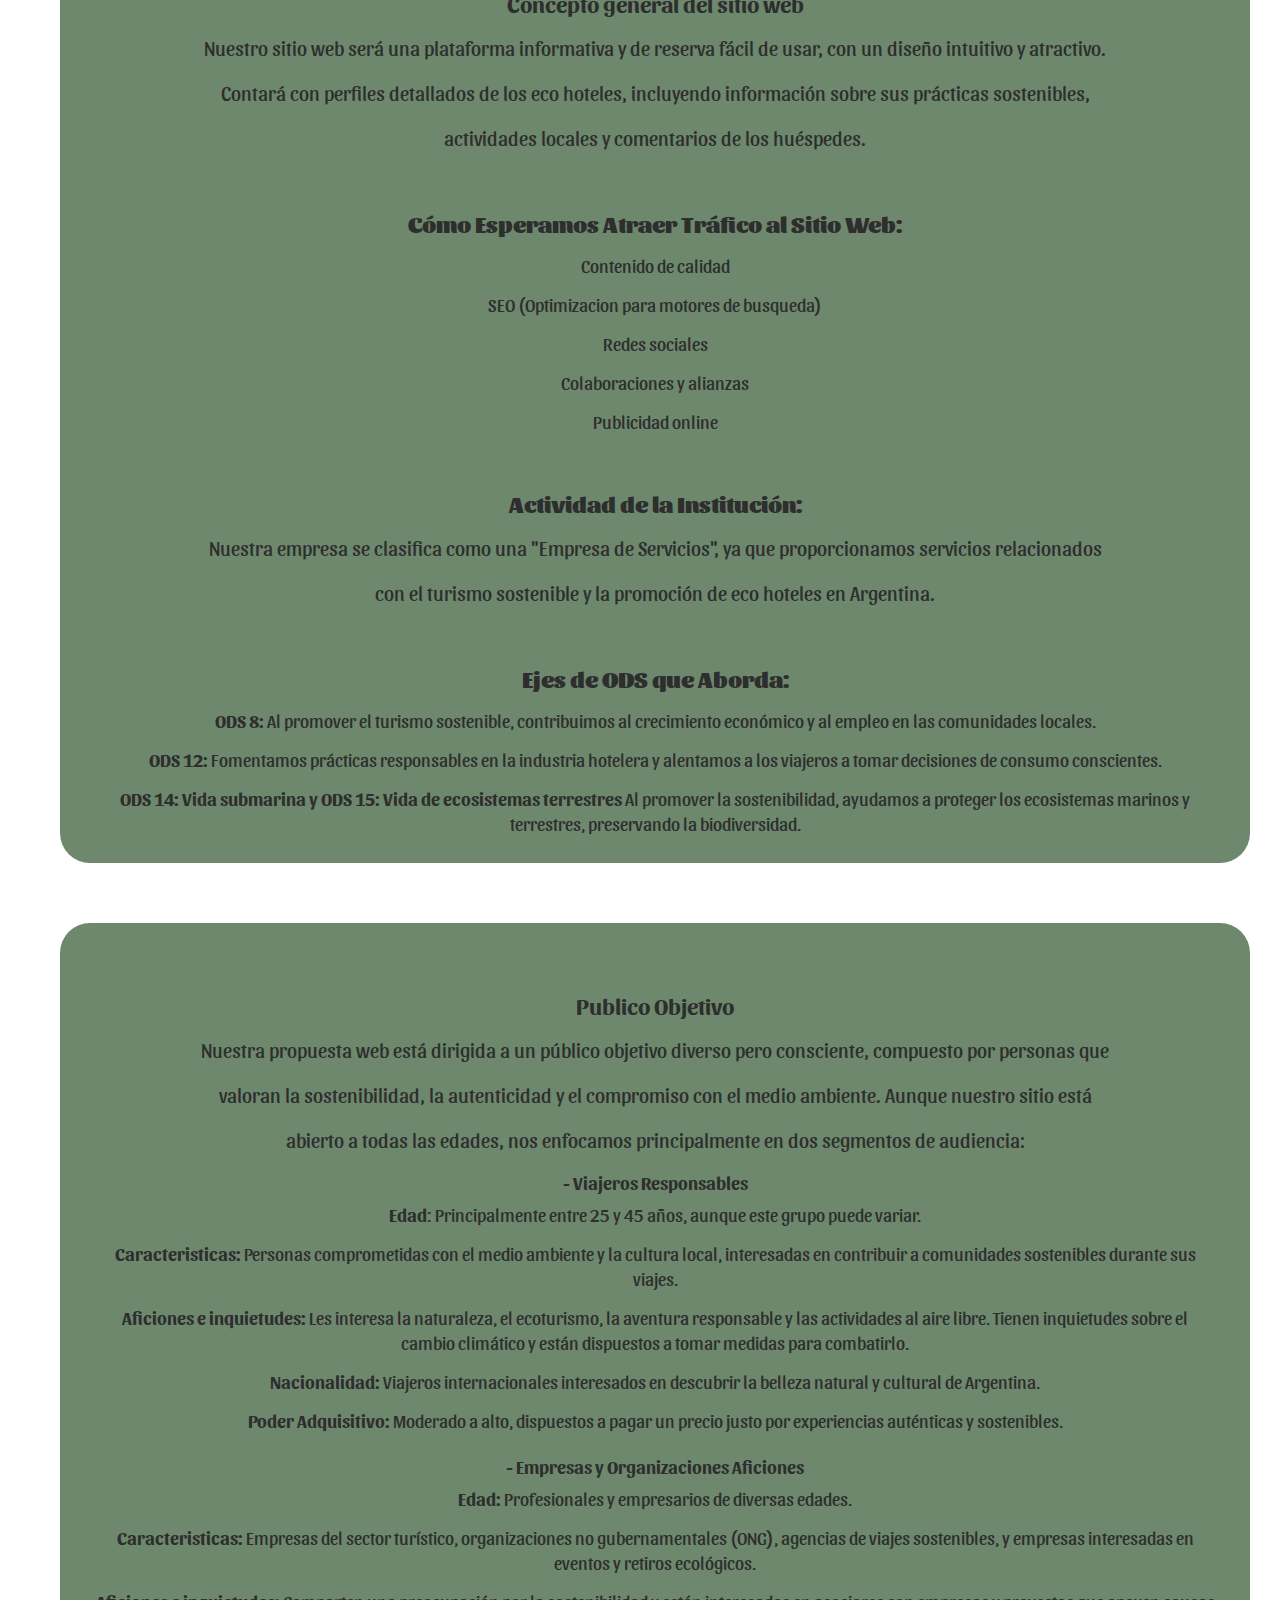
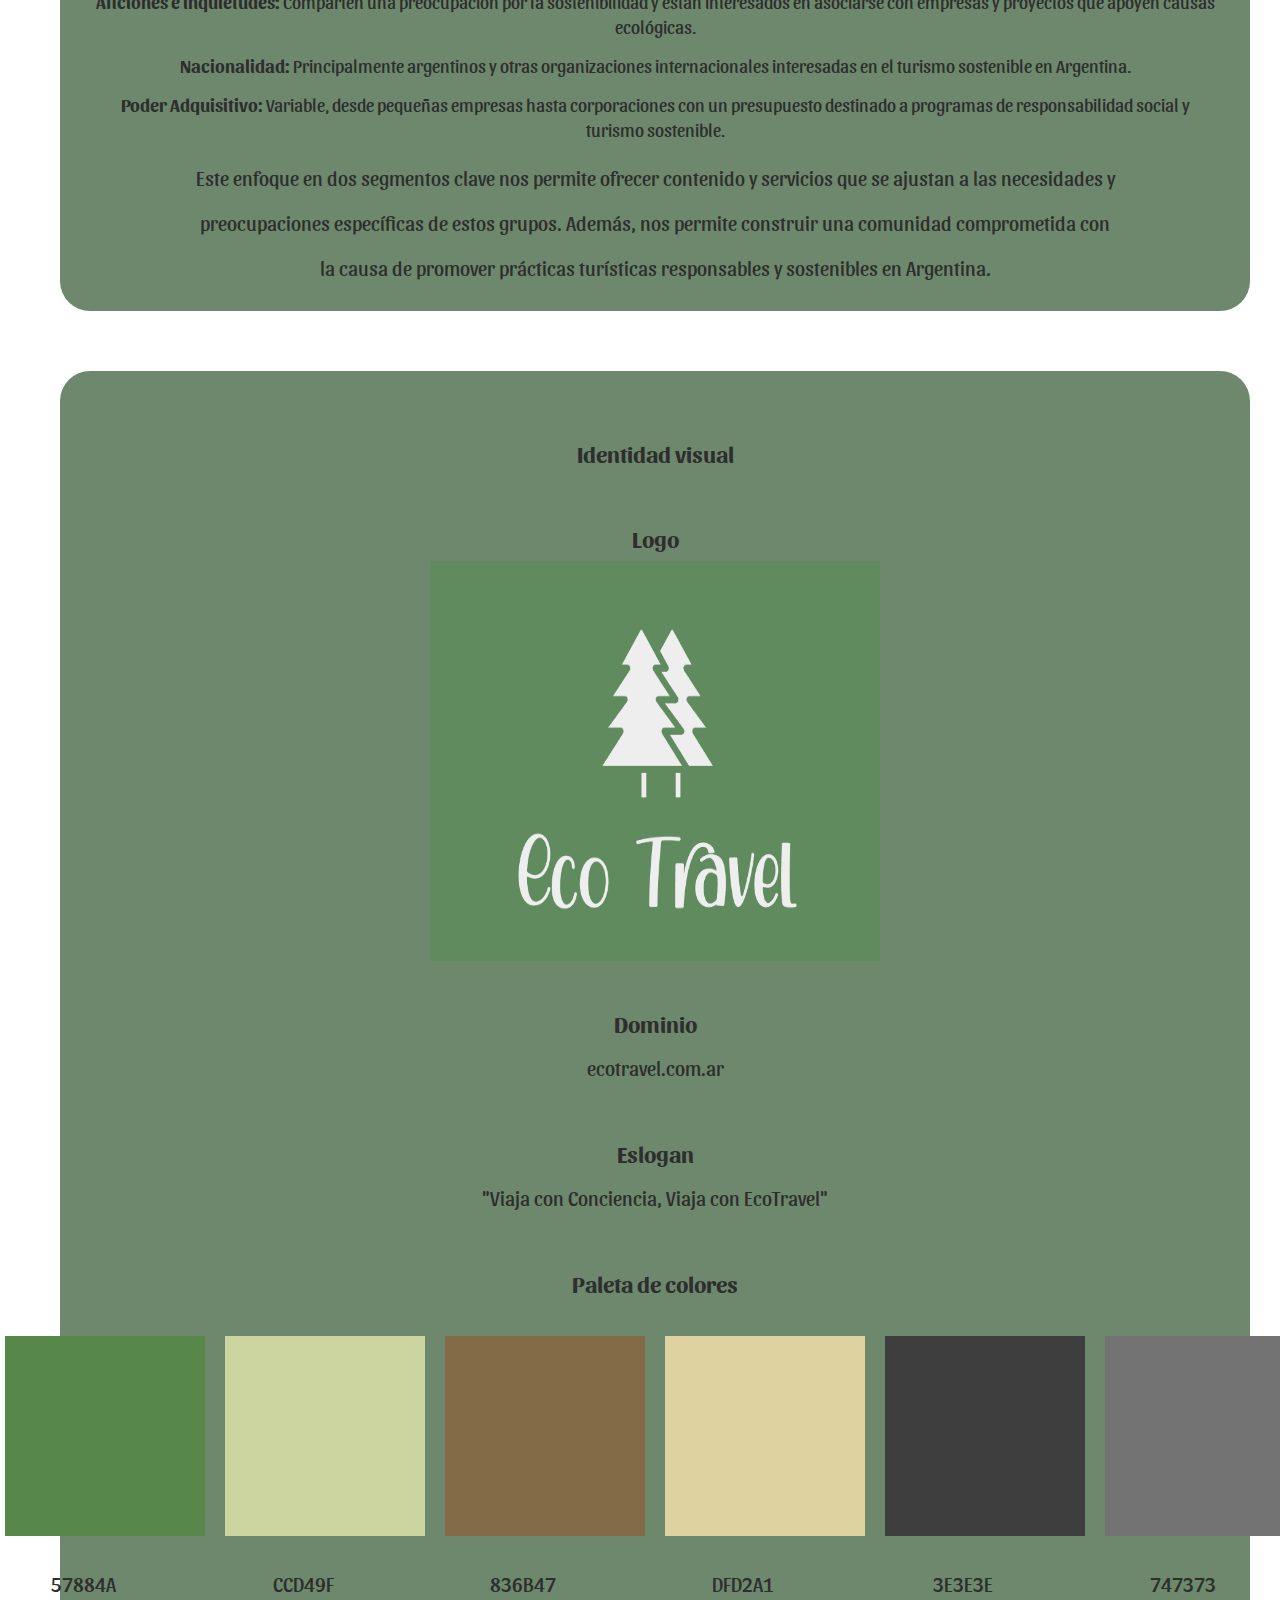
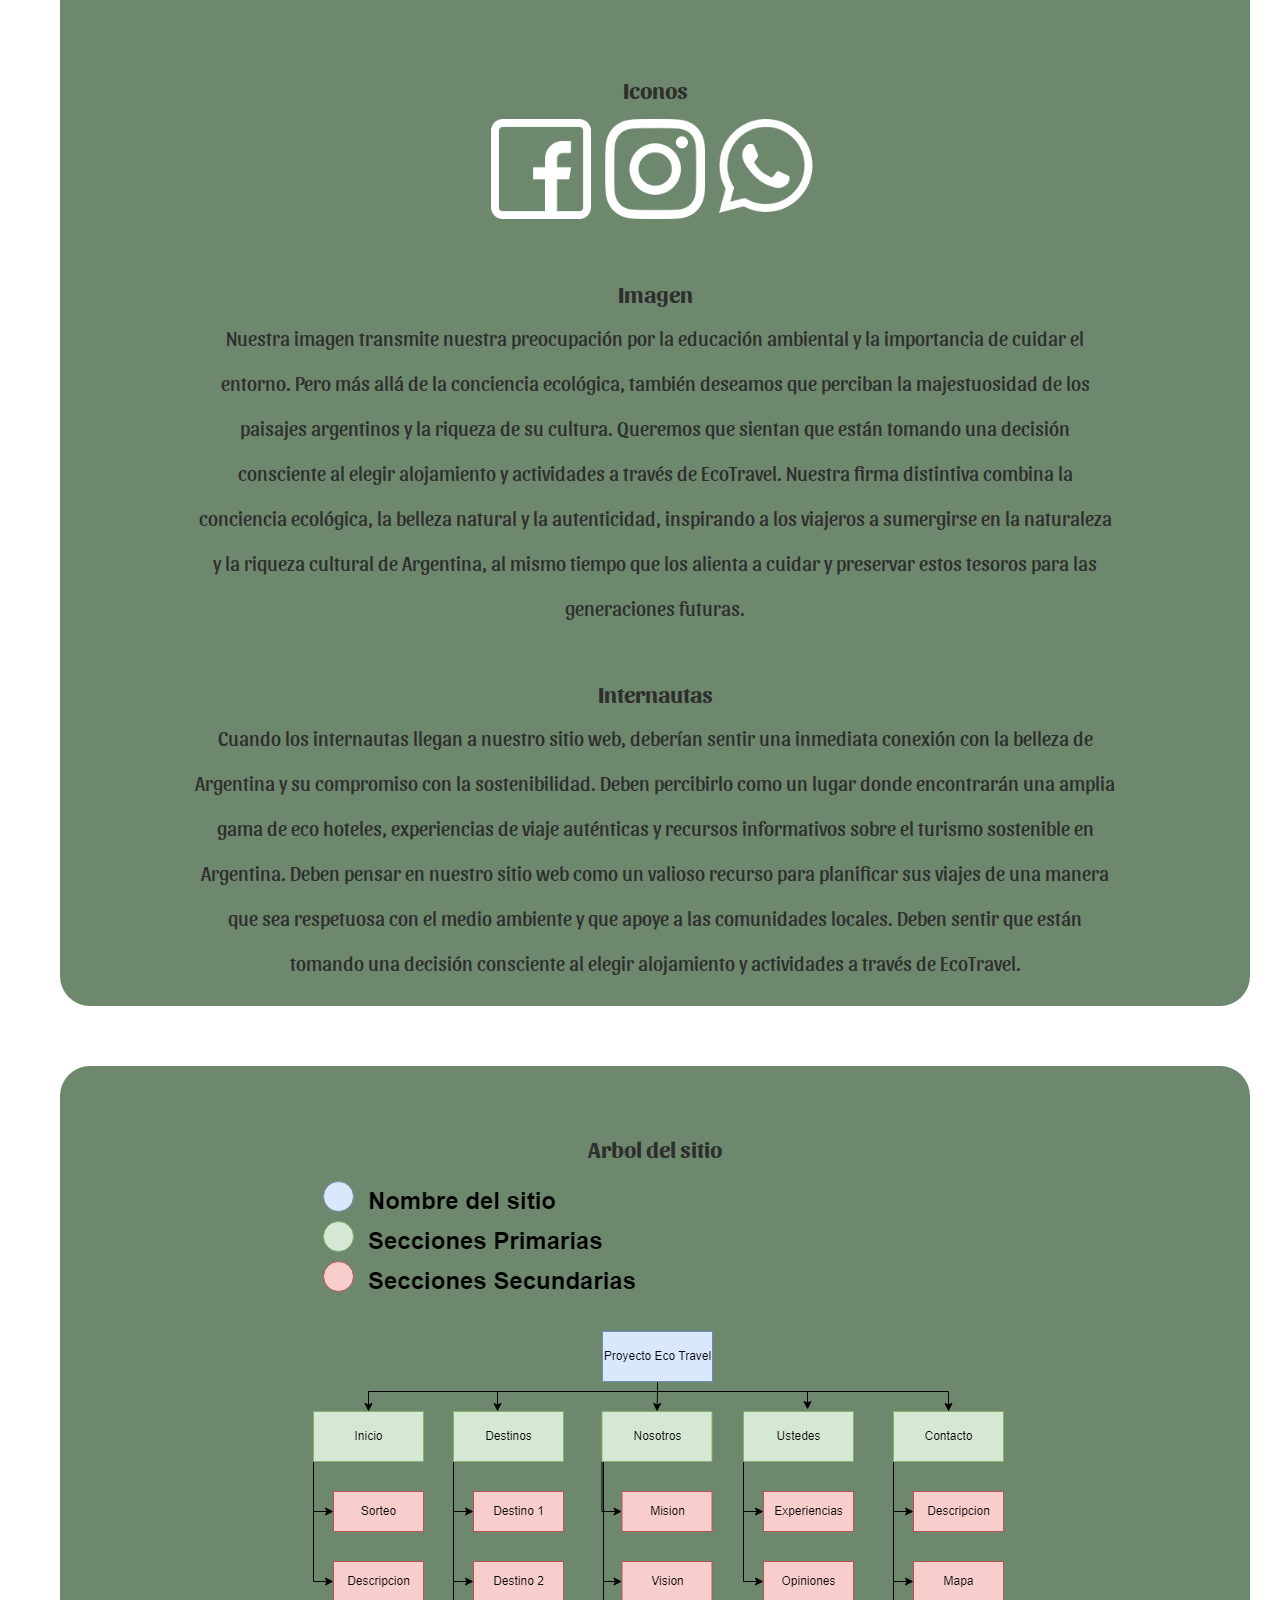
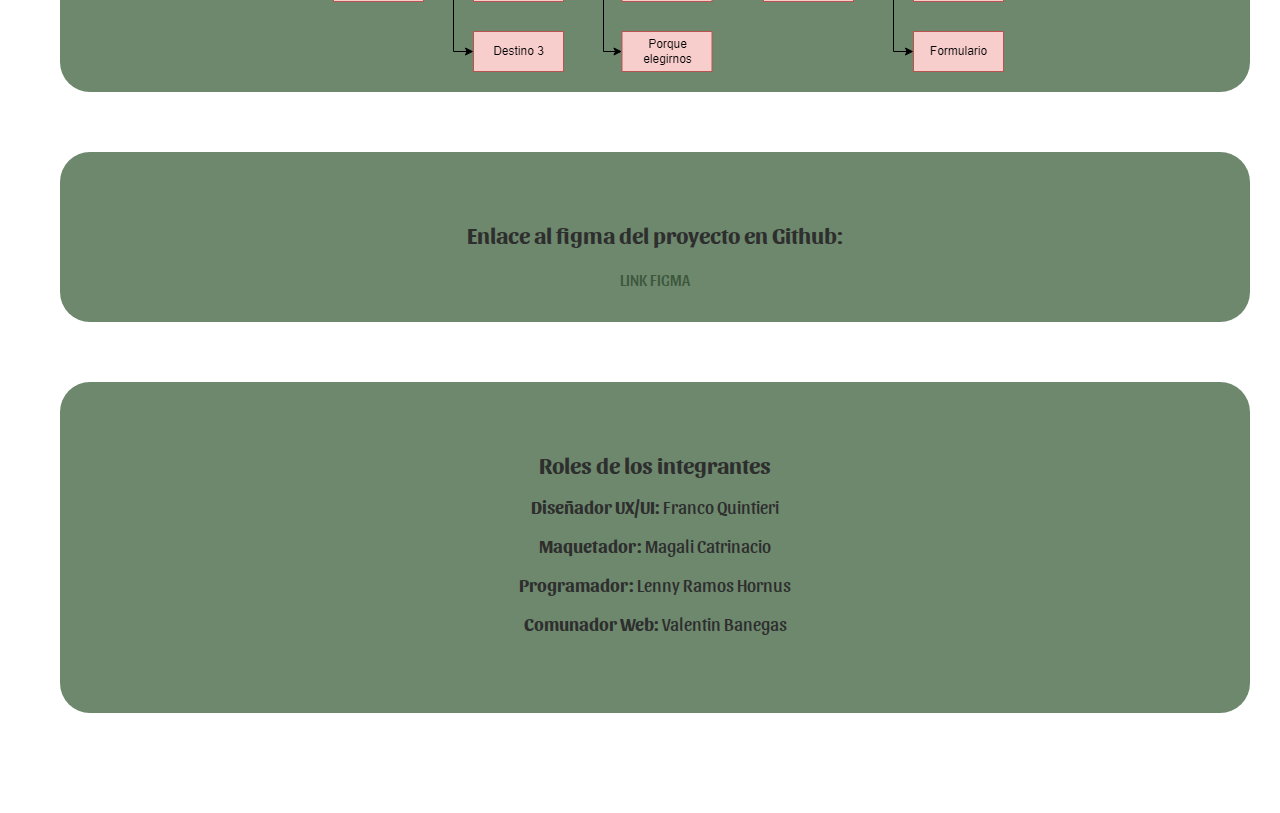
==== commit 33eef308: "entrega-2daParte" ====
--- a/avances/avances.html
+++ b/avances/avances.html
@@ -31,14 +31,24 @@
         <div class="contenedorAvances">
                 <div class="bloqueParrafos">
                     <p class="pregunta">Presentacion general del proyecto </p>
-                    <p class="respuesta">Bienvenidos a nuestro proyecto dedicado a promover el turismo sostenible en Argentina a través de
-                         eco hoteles. En un mundo donde la conciencia ambiental es esencial, nuestro sitio web se centra en destacar los 
-                         eco hoteles en Argentina, proporcionando a los viajeros opciones conscientes y responsables para su estadía. 
+                    <p class="respuesta">Bienvenidos a nuestra empresa EcoTravel, un rincón de la Argentina donde la sostenibilidad se fusiona con la belleza natural de nuestro país. 
+                        En EcoTravel, nos enorgullece ser pioneros en la promoción del turismo sostenible en Argentina, y lo hacemos a través de una cuidadosa selección de eco hoteles.
+                        Trabajamos en estrecha colaboración con eco hoteles que han abrazado la filosofía de sostenibilidad en su corazón y alma. Estos hoteles no solo 
+                        buscan minimizar su impacto en el medio ambiente, sino que también se esfuerzan por involucrar y beneficiar a las comunidades locales. Desde la construcción 
+                        con materiales ecológicos hasta la promoción de la cultura autóctona y la conservación de la biodiversidad, cada eco hotel que recomendamos en nuestro sitio 
+                        se esfuerza por ser un modelo a seguir en el mundo del turismo sostenible.
+                        Nuestra misión es doble: en primer lugar, empoderar a los viajeros a tomar decisiones responsables y conscientes al elegir su alojamiento en Argentina. 
+                        En segundo lugar, apoyar a estos eco hoteles para que puedan continuar prosperando y expandiendo sus esfuerzos sostenibles.
+                        En EcoTravel, creemos que el turismo sostenible no solo es una elección, es una forma de vida. Queremos que todos los que visiten Argentina experimenten la 
+                        belleza de nuestro país de una manera que respete y preserve el entorno, la cultura y la comunidad. Juntos, estamos construyendo un futuro en el que el turismo 
+                        y la sostenibilidad se entrelazan, y Argentina brilla como un destino ejemplar de turismo sostenible. 
                     </p>
                     <p class="pregunta"><b>Actividad principal de la empresa</b></p>
-                    <p>Nuestra empresa se dedica a promover y destacar eco hoteles en Argentina. Nos esforzamos por crear conciencia 
-                        sobre la importancia del turismo sostenible y ayudar a los viajeros a encontrar opciones de alojamiento que 
-                        respeten el medio ambiente y apoyen las comunidades locales.
+                    <p class="respuesta">Nuestra empresa se dedica principalmente a promover y resaltar eco hoteles en Argentina, fomentando así el turismo sostenible. Pero también 
+                        tenemos un enfoque en la educación, la colaboración con comunidades locales, la investigación y desarrollo, la creación de experiencias auténticas y el 
+                        seguimiento del impacto ambiental y social positivo de nuestros eco hoteles. Estamos comprometidos en brindar a los viajeros opciones conscientes y responsables 
+                        para su estadía, y a la vez, en trabajar de cerca con las comunidades locales y expertos en sostenibilidad para innovar y mejorar constantemente nuestras ofertas. 
+                        Juntos, estamos construyendo un futuro más verde y significativo en la industria del turismo en Argentina..
                     </p>
                     <p class="pregunta"><b>Objetivos del sitio web</b></p>
                     <ul>
@@ -49,7 +59,7 @@
                     </ul>
                     <p class="pregunta">Concepto general del sitio web</p>
                     <p class="respuesta"> Nuestro sitio web será una plataforma informativa y de reserva fácil de usar, con un diseño intuitivo y atractivo.
-                         Contará con perfiles detallados de los eco hoteles, 
+                        Contará con perfiles detallados de los eco hoteles, 
                         incluyendo información sobre sus prácticas sostenibles, actividades locales y comentarios de los huéspedes.
                     </p>
                     <p class="pregunta"><b>Cómo Esperamos Atraer Tráfico al Sitio Web:</b></p>
@@ -80,16 +90,16 @@
                         Aunque nuestro sitio está abierto a todas las edades, nos enfocamos principalmente en dos segmentos de audiencia:
                     </p>
                     <ul>
-                        <li><b>Viajeros Responsables</b>
+                        <li><b>- Viajeros Responsables</b>
                             <ul>
-                                <li><b>Edad</b> : Principalmente entre 25 y 45 años, aunque este grupo puede variar.</li>
-                                <li><b>Caracteristicas:</b>Personas comprometidas con el medio ambiente y la cultura local, interesadas en contribuir a comunidades sostenibles durante sus viajes. </li>
+                                <li><b>Edad</b>: Principalmente entre 25 y 45 años, aunque este grupo puede variar.</li>
+                                <li><b>Caracteristicas:</b> Personas comprometidas con el medio ambiente y la cultura local, interesadas en contribuir a comunidades sostenibles durante sus viajes. </li>
                                 <li><b>Aficiones e inquietudes:</b> Les interesa la naturaleza, el ecoturismo, la aventura responsable y las actividades al aire libre. Tienen inquietudes sobre el cambio climático y están dispuestos a tomar medidas para combatirlo.</li>
                                 <li><b>Nacionalidad:</b> Viajeros internacionales interesados en descubrir la belleza natural y cultural de Argentina.</li>
                                 <li><b>Poder Adquisitivo:</b> Moderado a alto, dispuestos a pagar un precio justo por experiencias auténticas y sostenibles.</li>
                             </ul>
                         </li>
-                        <li><b>Empresas y Organizaciones Aficiones</b>
+                        <li><b>- Empresas y Organizaciones Aficiones</b>
                             <ul>
                                 <li><b>Edad: </b>Profesionales y empresarios de diversas edades.</li>
                                 <li><b>Caracteristicas: </b> Empresas del sector turístico, organizaciones no gubernamentales (ONG), agencias de viajes sostenibles, y empresas interesadas en eventos y retiros ecológicos.</li>
@@ -99,7 +109,8 @@
                             </ul>
                         </li>
                     </ul>
-                    <p class="respuesta">Este enfoque en dos segmentos clave nos permite ofrecer contenido y servicios que se ajustan a las necesidades y preocupaciones específicas de estos grupos. Además, nos permite construir una comunidad comprometida con la causa de promover prácticas turísticas responsables y sostenibles en Argentina.</p>
+                    <p class="respuesta">Este enfoque en dos segmentos clave nos permite ofrecer contenido y servicios que se ajustan a las necesidades y preocupaciones específicas de estos grupos. Además, 
+                        nos permite construir una comunidad comprometida con la causa de promover prácticas turísticas responsables y sostenibles en Argentina.</p>
                 </div>
 
                 <div class="bloqueParrafos">
@@ -113,12 +124,28 @@
                     <p class="pregunta tituloAvance">Paleta de colores</p>
                     <div class="coloresPaleta">
                         <div>
-                            <img src="../assets/verdeEcoTravel.png" alt="verdeEcoTravel" class="imgColorPaleta">
-                            <p class="respuesta">5C8F4F</p>
-                        </div>
-                        <div>
-                            <img src="../assets/celesteEcoTravel.png" alt="celesteEcoTravel" class="imgColorPaleta">
-                            <p class="respuesta">28A5EB</p>
+                            <img src="../assets/57884A.png" alt="verdeEcoTravel" class="imgColorPaleta">
+                            <p class="respuesta">57884A</p>
+                        </div>
+                        <div>
+                            <img src="../assets/CCD49F.png" alt="limaEcoTravel" class="imgColorPaleta">
+                            <p class="respuesta">CCD49F</p>
+                        </div>
+                        <div>
+                            <img src="../assets/836B47.png" alt="marronEcoTravel" class="imgColorPaleta">
+                            <p class="respuesta">836B47</p>
+                        </div>
+                        <div>
+                            <img src="../assets/DFD2A1.png" alt="amarilloClaroEcoTravel" class="imgColorPaleta">
+                            <p class="respuesta">DFD2A1</p>
+                        </div>
+                        <div>
+                            <img src="../assets/3E3E3E.png" alt="grisOscuroEcoTravel" class="imgColorPaleta">
+                            <p class="respuesta">3E3E3E</p>
+                        </div>
+                        <div>
+                            <img src="../assets/747373.png" alt="grisClaroEcoTravel" class="imgColorPaleta">
+                            <p class="respuesta">747373</p>
                         </div>
                     </div>
                     <p class="pregunta">Iconos</p>
@@ -127,11 +154,21 @@
                         <li><img src="../assets/instagram.png" alt="instagram" class="iconEcoTravel"></li>
                         <li><img src="../assets/whatsapp.png" alt="whatsapp" class="iconEcoTravel"></li>
                     </ul>
-                    <p class="respuesta">La imagen que deseamos transmitir es una de conciencia ecológica, 
-                        donde transmitimos nuestra preocupación por la educación ambiental y la conciencia sobre la 
-                        importancia de cuidar el entorno. 
-                    </p>
-                    <p class="respuesta">Al ingresar a nuestra pagina deseamos que los internautas se encuentren con</p>
+                    <p class="pregunta">Imagen</p>
+                    <p class="respuesta">Nuestra imagen transmite nuestra preocupación por la educación ambiental y la importancia de cuidar 
+                        el entorno. Pero más allá de la conciencia ecológica, también deseamos que perciban la majestuosidad de los paisajes argentinos 
+                        y la riqueza de su cultura. Queremos que sientan que están tomando una decisión consciente al elegir alojamiento y actividades 
+                        a través de EcoTravel. Nuestra firma distintiva combina la conciencia ecológica, la belleza natural y la autenticidad, inspirando 
+                        a los viajeros a sumergirse en la naturaleza y la riqueza cultural de Argentina, al mismo tiempo que los alienta a cuidar y preservar 
+                        estos tesoros para las generaciones futuras.
+                    </p>
+                    <p class="pregunta">Internautas</p>
+                    <p class="respuesta">Cuando los internautas llegan a nuestro sitio web, deberían sentir una inmediata conexión con la belleza 
+                        de Argentina y su compromiso con la sostenibilidad. Deben percibirlo como un lugar donde encontrarán una amplia gama de eco hoteles, 
+                        experiencias de viaje auténticas y recursos informativos sobre el turismo sostenible en Argentina.
+                        Deben pensar en nuestro sitio web como un valioso recurso para planificar sus viajes de una manera que sea respetuosa con el medio 
+                        ambiente y que apoye a las comunidades locales. Deben sentir que están tomando una decisión consciente al elegir alojamiento y 
+                        actividades a través de EcoTravel.</p>
                 </div>
 
                 <div class="bloqueParrafos">
--- a/style.css
+++ b/style.css
@@ -9,15 +9,16 @@
     font-family: 'Sansita', sans-serif;
 }
 :root {
-    --primary: #DDC7AF;
-    --secondary: #006400;
-    --app-grey: #D9D9D9;
-    --brown: #713905;
+    --primary: rgb(109, 136, 109);
+    --secondary: #023907;
+    --white: #D9D9D9;
+    --green: #3c573c;
+    --grey: rgb(46, 46, 46);
 }
 
 body {
     font-family: Arial, Helvetica, sans-serif;
-    color: var(--grey);
+    color: var(--white);
     height: 100%;
     background-repeat: no-repeat;
     background-size: 100%;
@@ -43,9 +44,7 @@
     position: relative;
     height: auto;
     font-family: 'Inter', sans-serif;
-    
     background-color: var(--primary);
-    border-bottom: 1px solid rgb(214, 214, 214);
 }
 
 header ul {
@@ -53,7 +52,7 @@
     display: flex;
     justify-content: center;
     align-items: center;
-    margin-left: 230px;
+    gap: 50px;
     font-family: Calibri, sans-serif;
 }
 
@@ -65,7 +64,6 @@
     display: flex;
     flex-direction: row;
     padding: 10px;
-    border-bottom: 1px solid rgb(214, 214, 214);
     background-color: var(--primary);
     align-items: center;
     justify-content: space-around;
@@ -79,7 +77,7 @@
     width: 70%;
     background-color: var(--primary);
     margin-left: 235px;
-    color: var(--brown);
+    color: var(--green);
     border-radius: 20px;
     display: flex;
     flex-direction: column;
@@ -107,13 +105,17 @@
     font-size: 25px;
     font-weight: bolder;
     font-family: inter; /*Poner tipografiaaaaaa*/
-    text-decoration: underline; /*La linea es mas ancha*/
+}
+nav a:hover{
+    color:rgb(161, 183, 161);
+    
 }
 .contenedorIntegrantes{
     display: flex;
-    flex-direction: column;
-    margin-top: 30px;
-    gap: 60px;
+    justify-content: center;
+    margin-top: 100px;
+    gap: 90px;
+    margin-bottom: 30px;
 }
 
 .perfilCv a{
@@ -122,7 +124,7 @@
 }
 
 .perfilCv p{
-    color: var(--brown);
+    color: rgb(158, 180, 158);
 }
 
 
@@ -140,20 +142,24 @@
 .contenedorAvances{
     display: flex;
     flex-direction: column;
+    margin-bottom: 50px;
 }
 .bloqueParrafos{
     background-color: var(--primary);
     height: fit-content;
-    margin: 10px;
-    padding: 19px;
+    margin: 30px;
+    padding: 20px;
     border-radius: 30px;
     display: flex;
     flex-direction: column;
     justify-content: center;
     align-items: center;
-    
-    line-height: 28px;
-    color: var(--brown);
+    line-height: 45px;
+    color: var(--grey);
+    margin-left: 60px;
+}
+.bloqueParrafos p{
+    width: 80%;
 }
 .bloqueParrafos ul{
     list-style: none;
@@ -161,6 +167,7 @@
 .bloqueParrafos li{
     padding: 7px;
     font-size: large;
+    line-height: 25px;
 }
 .logos{
     display: flex;
@@ -190,14 +197,15 @@
 .pregunta{
     font-weight: bolder;
     font-size: 23px;
+    margin-top: 40px;
 }
 .respuesta{
-    text-align: justify;
+    text-align: center;
     font-size: 20px;
 }
 .linkFigma{
     text-decoration: none;
-    color: var(--brown);
+    color: var(--green);
 }
 .roles{
     margin-bottom: 50px;
@@ -209,19 +217,16 @@
     display: flex;
 }
 .bloqueGris{
-    background-color: var(--app-grey);
+    background-color: var(--white);
     width: 120%;
     height: 600px;
 }
-.bloqueGris p{
-    margin-top: 80%;
-    font-size: 25px;
-    color: var(--brown);
-    font-weight: bold;
+.bloqueGris {
+    background-image: url("assets/mundo-verde.jpg");
 }
 #encabezadoIdeas{
-    color: var(--brown);
-    margin-top: 22px;
+    color: var(--green);
+    margin-top: 42px;
 }
 .bloqueIdeas{
     display: flex;
@@ -231,19 +236,18 @@
     display: flex;
     flex-direction: column;
     justify-content: center;
-    margin-top: 20px;
+    margin-top: 80px;
     position: relative;
-
-
+    
     gap: 55px;
-    color: var(--brown);
+    color: var(--green);
     font-size: 22px;
     text-align: justify;
     padding-left: 50px;
     padding-right: 25px;
     font-family: 'sansita one';
 }
-.idea1 , .idea2{
+.idea1 {
     font-weight: bold;
     text-decoration: underline;
 }
@@ -276,11 +280,10 @@
 footer{
     display: block;
     padding: 14px;
-    background-color: var(--app-grey);
+    background-color: var(--white);
     color: var(--secondary);
     text-align: center;
     border-style: none;
-    
     position: fixed;
 
     bottom: 0;
@@ -376,7 +379,7 @@
         padding: 15px;
         height: 450px;
         background-color: var(--primary);
-        color: var(--brown);
+        color: var(--green);
         border-radius: 20px;
         display: flex;
         flex-direction: column;
@@ -429,7 +432,7 @@
         font-size: 25px;
         width: 30px;
         height: 30px;
-        color: var(--brown);
+        color: var(--green);
         margin-top: 20px;
         line-height: 30px;
     }
@@ -459,7 +462,7 @@
     }
     
     .menuDisplay a{
-        color: var(--brown);
+        color: var(--green);
         text-decoration: none;
 
     }
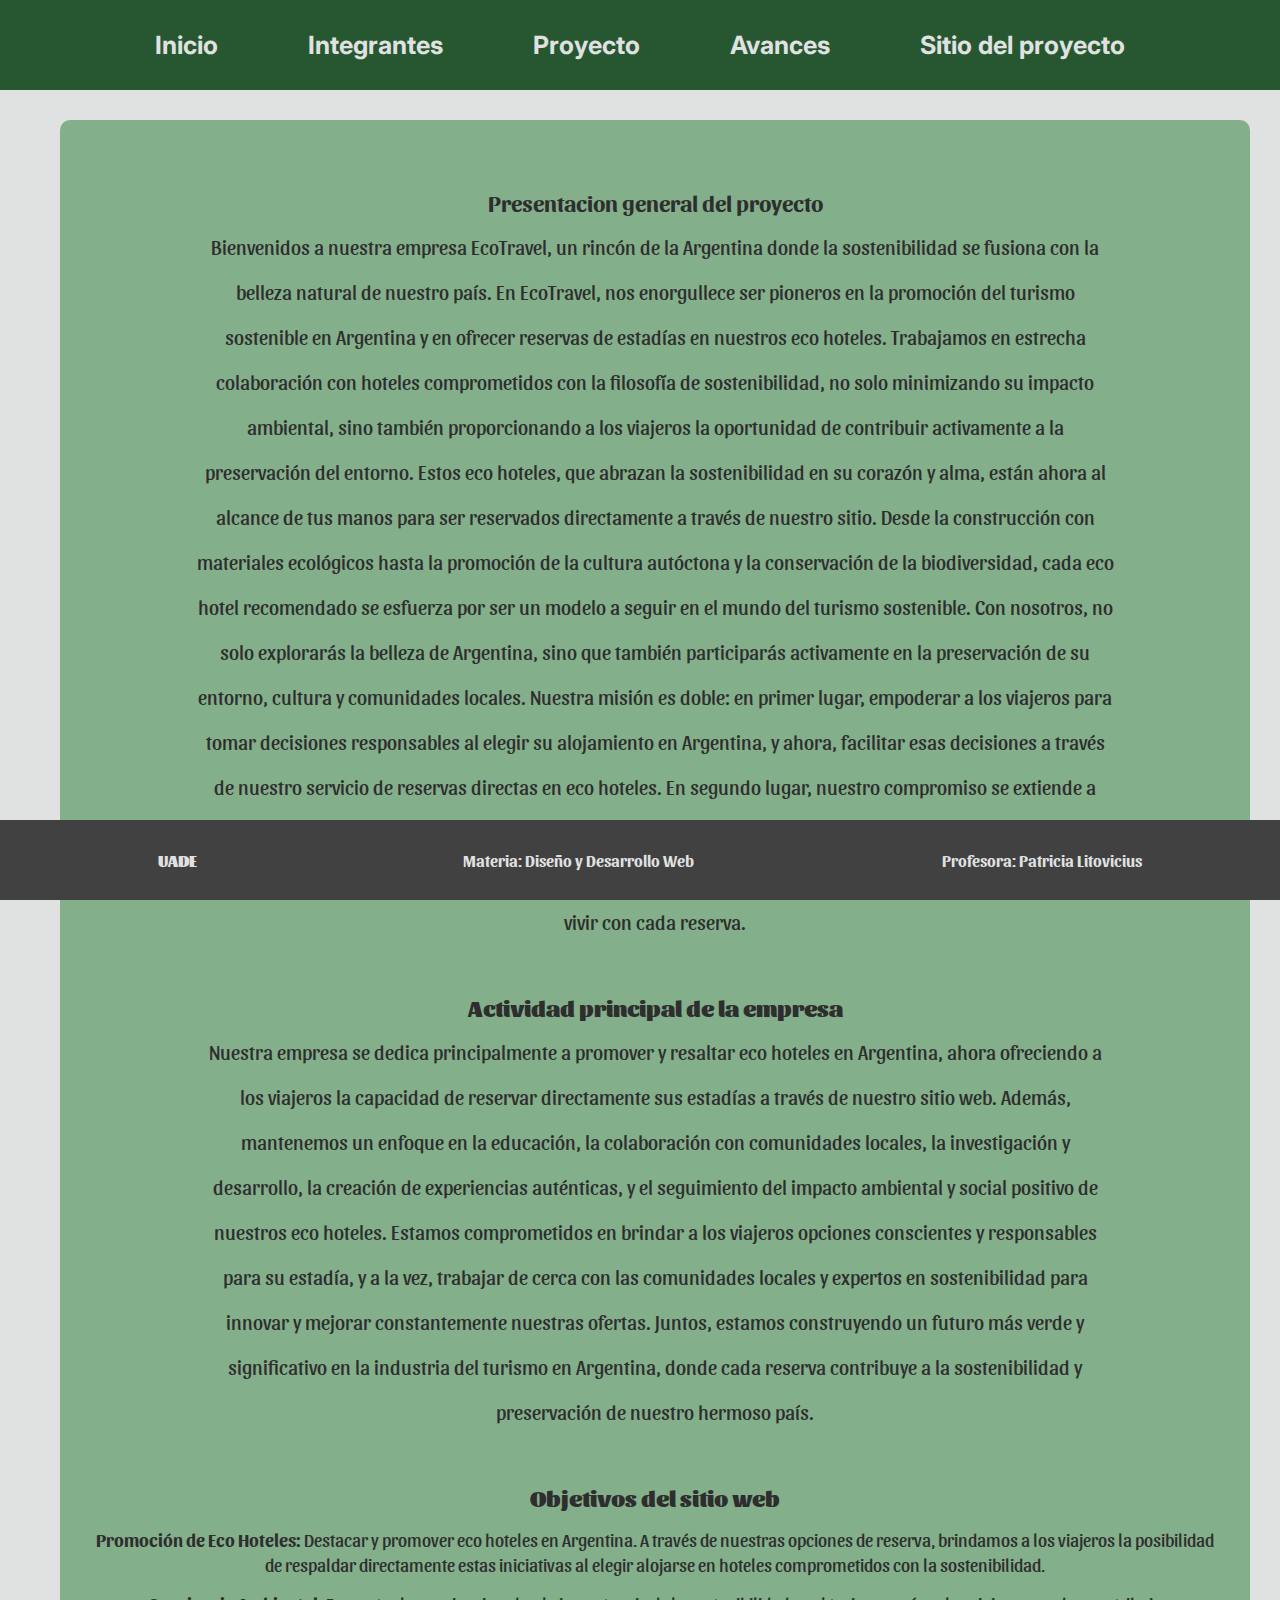
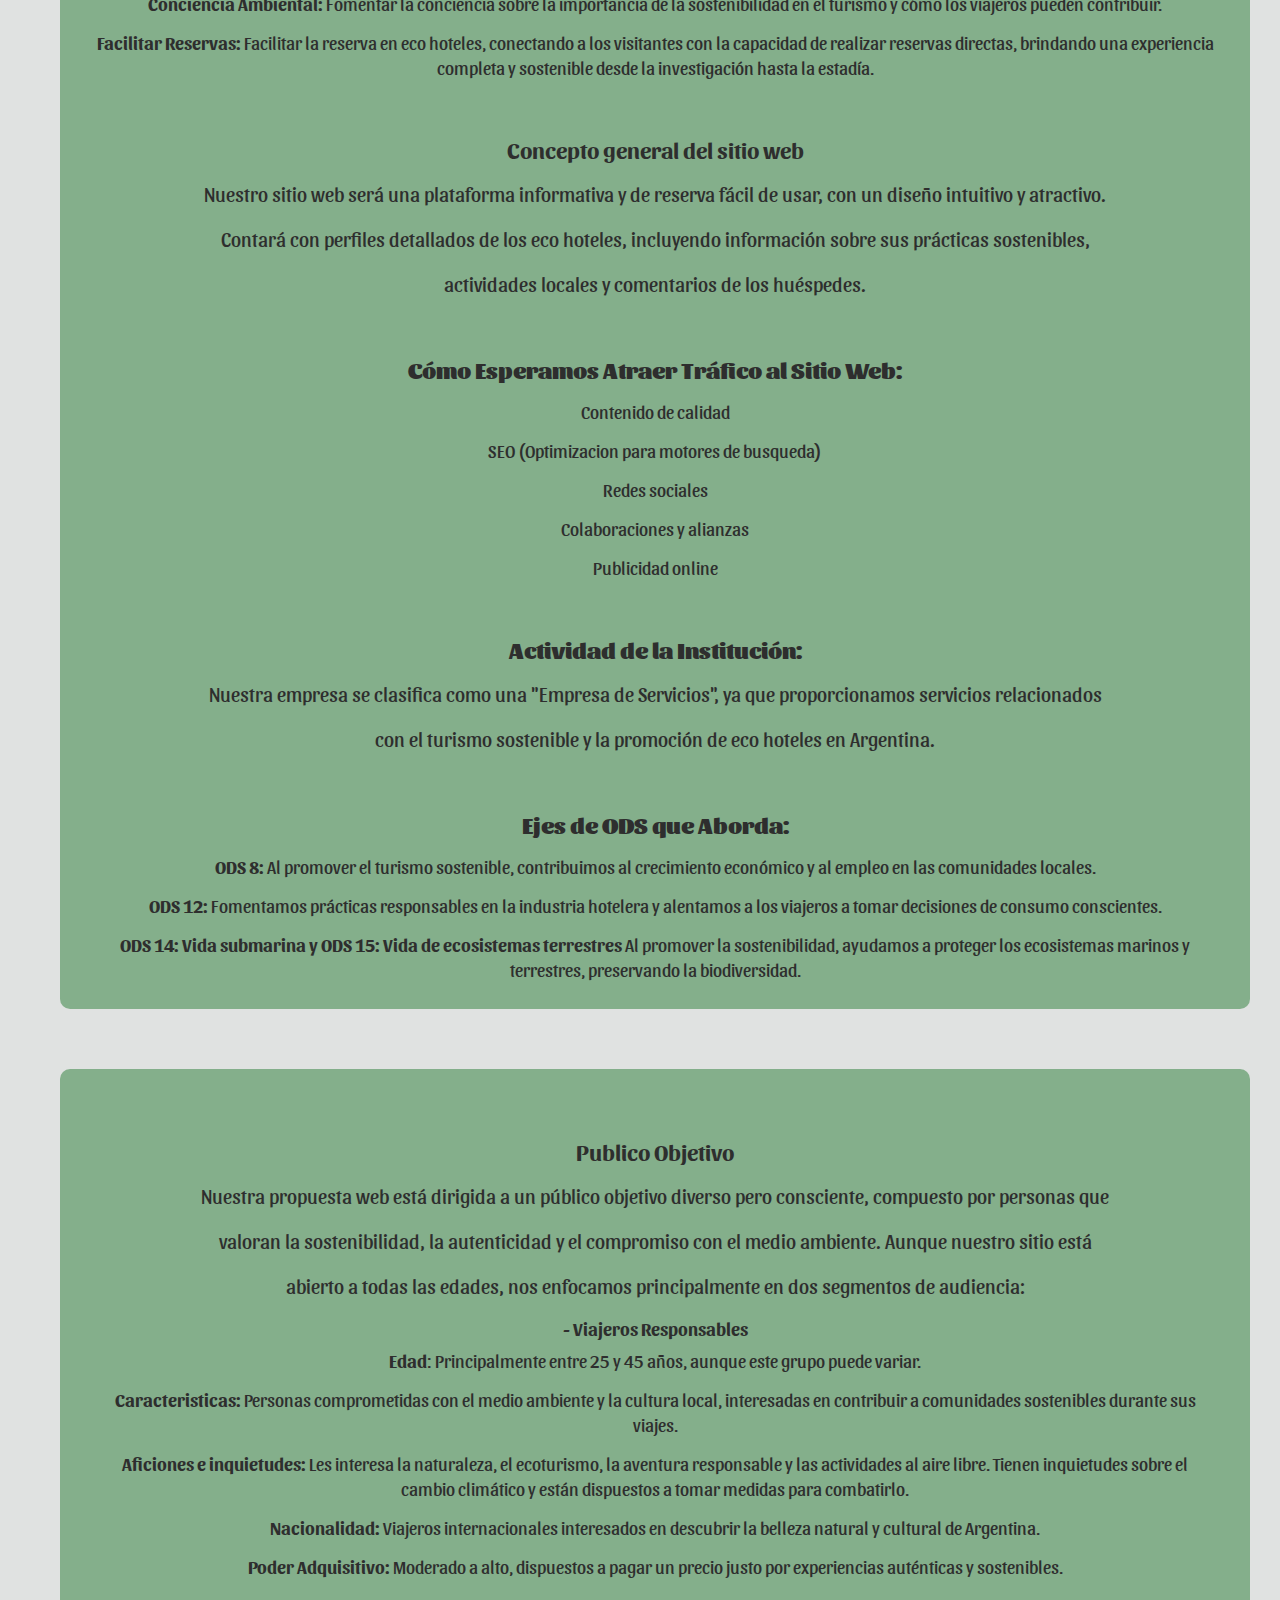
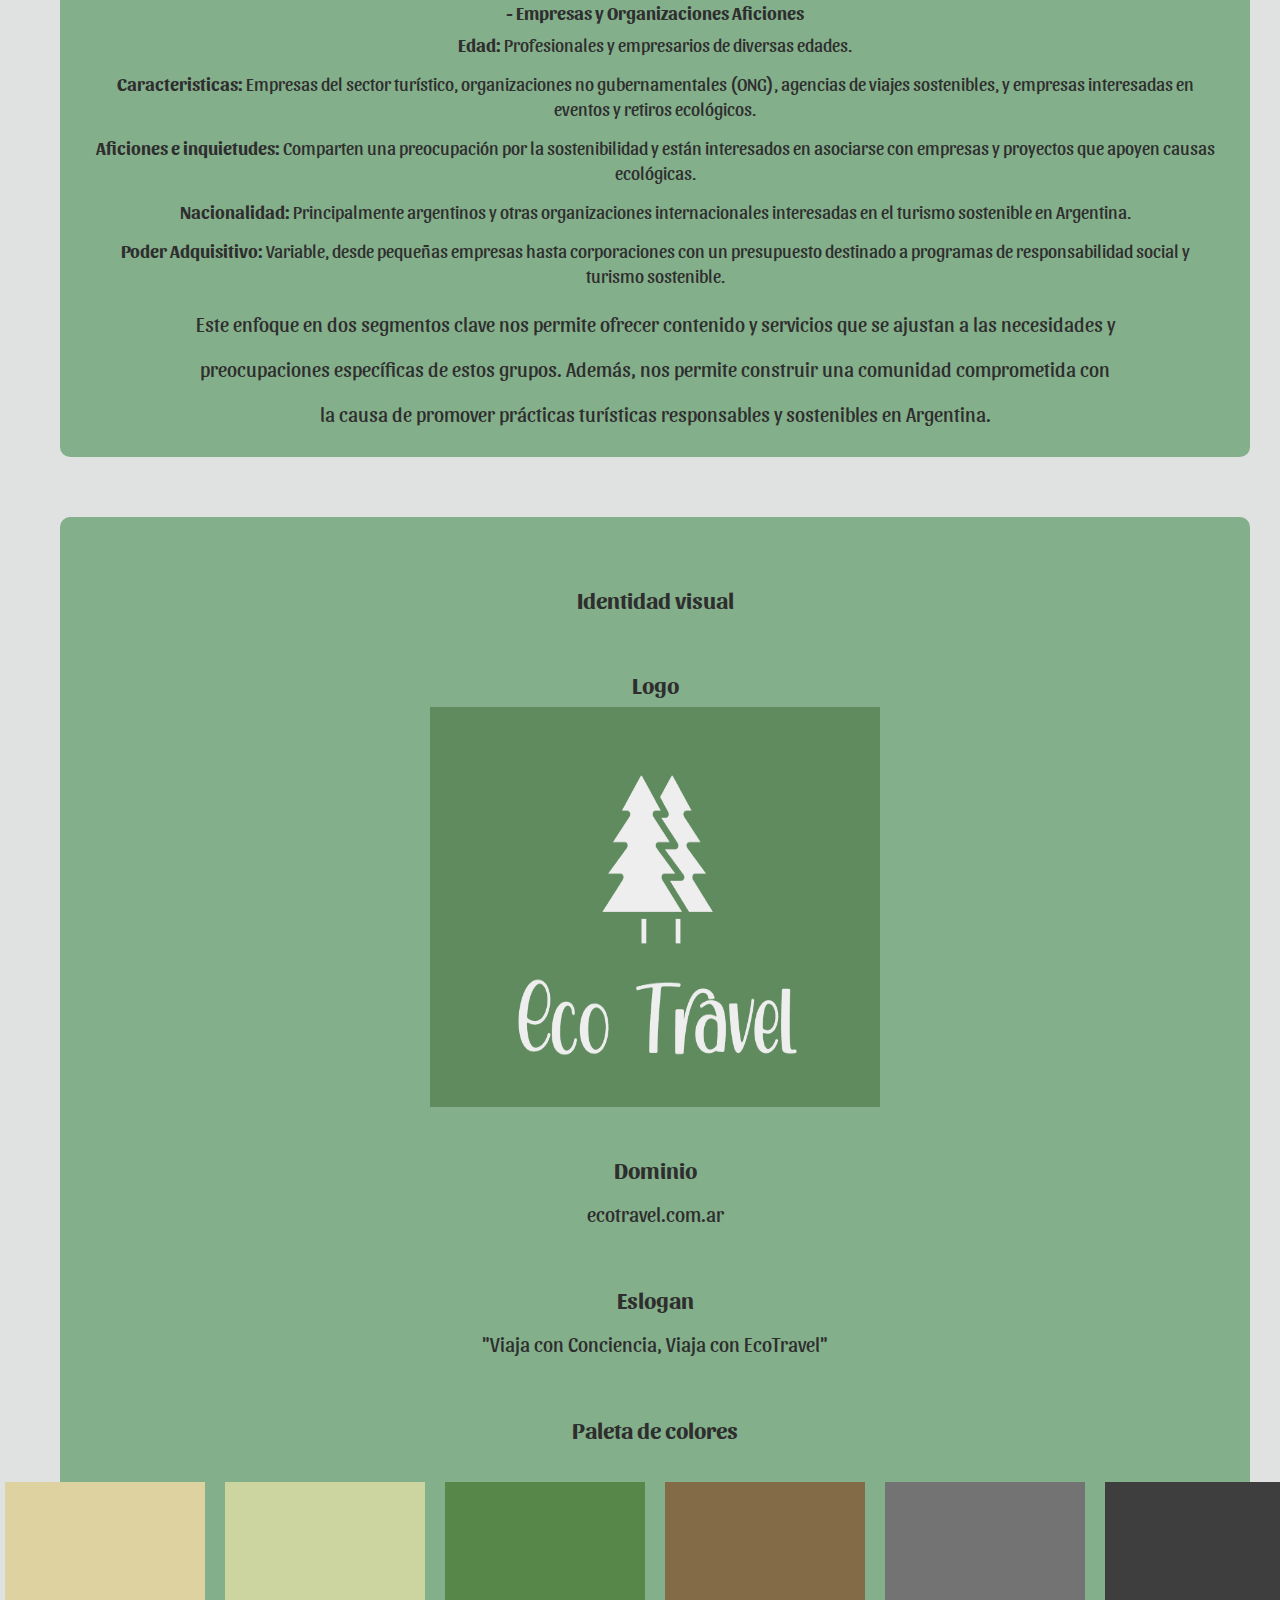
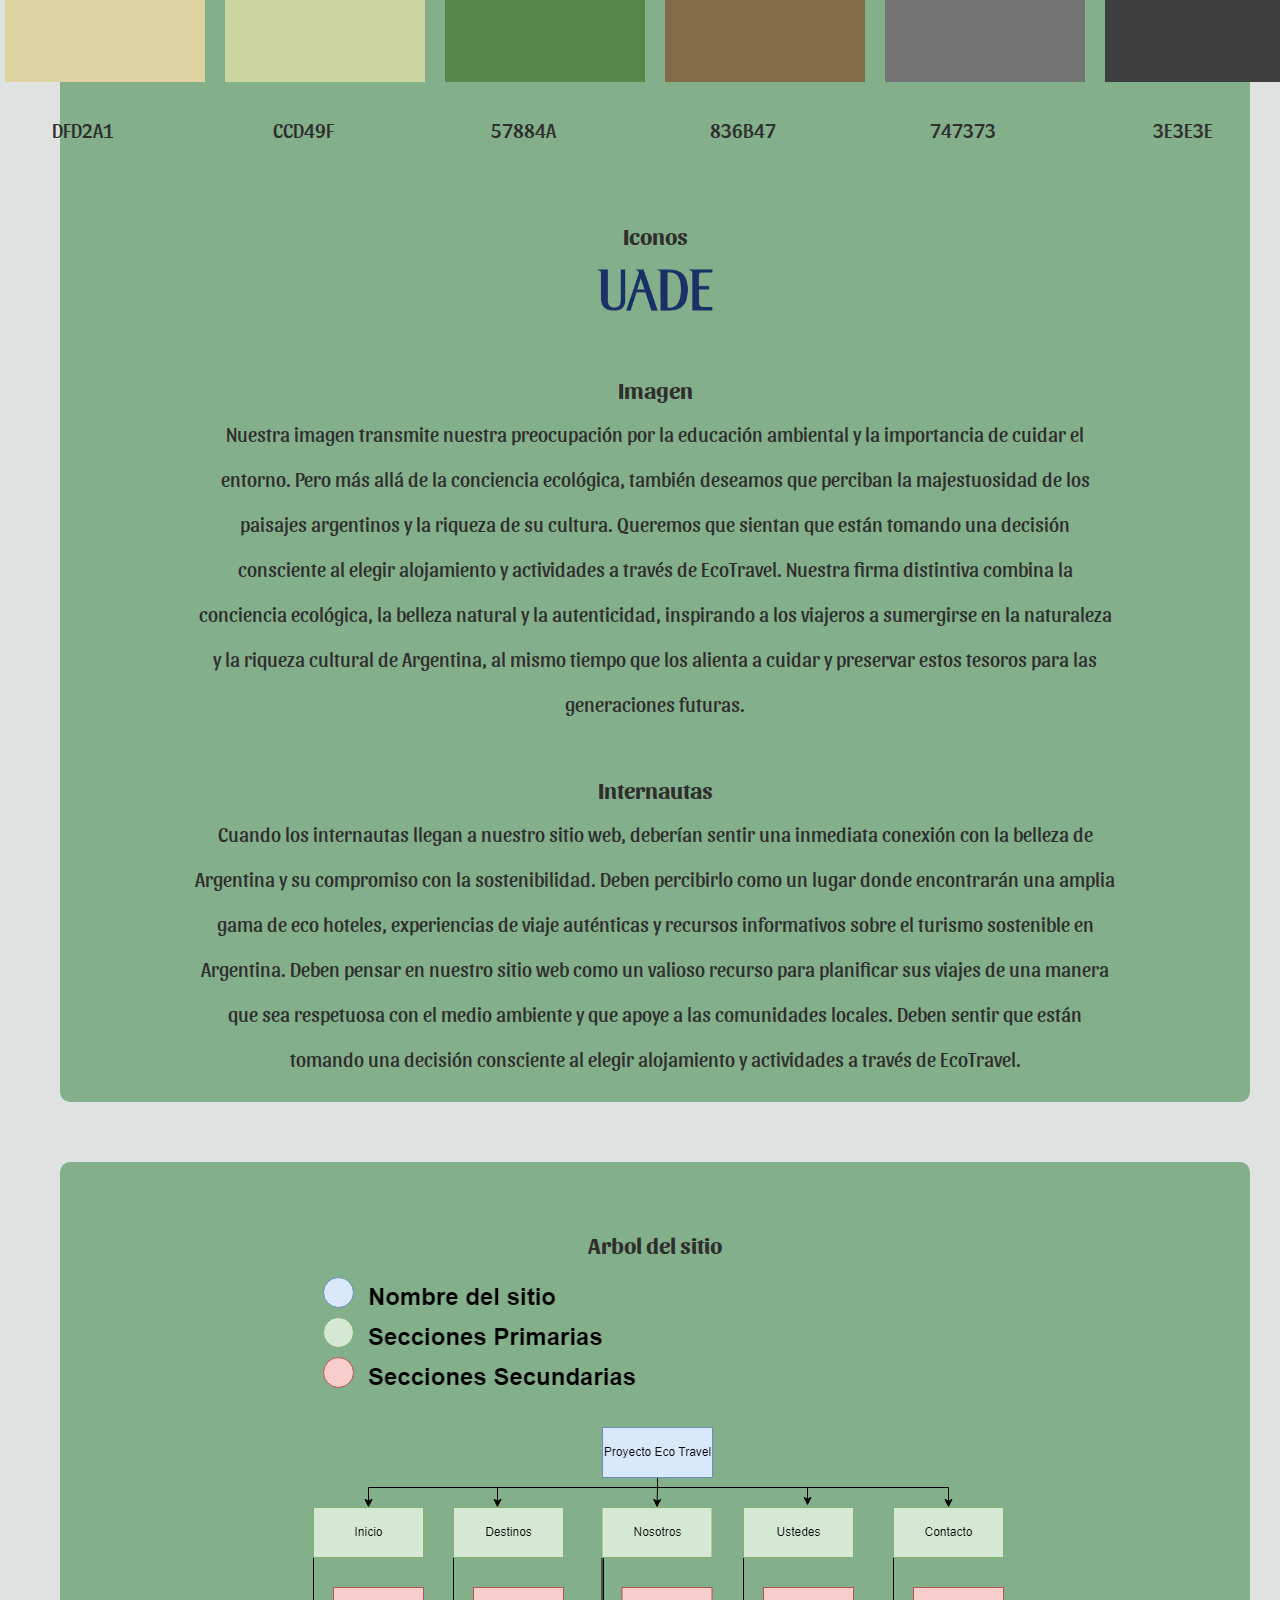
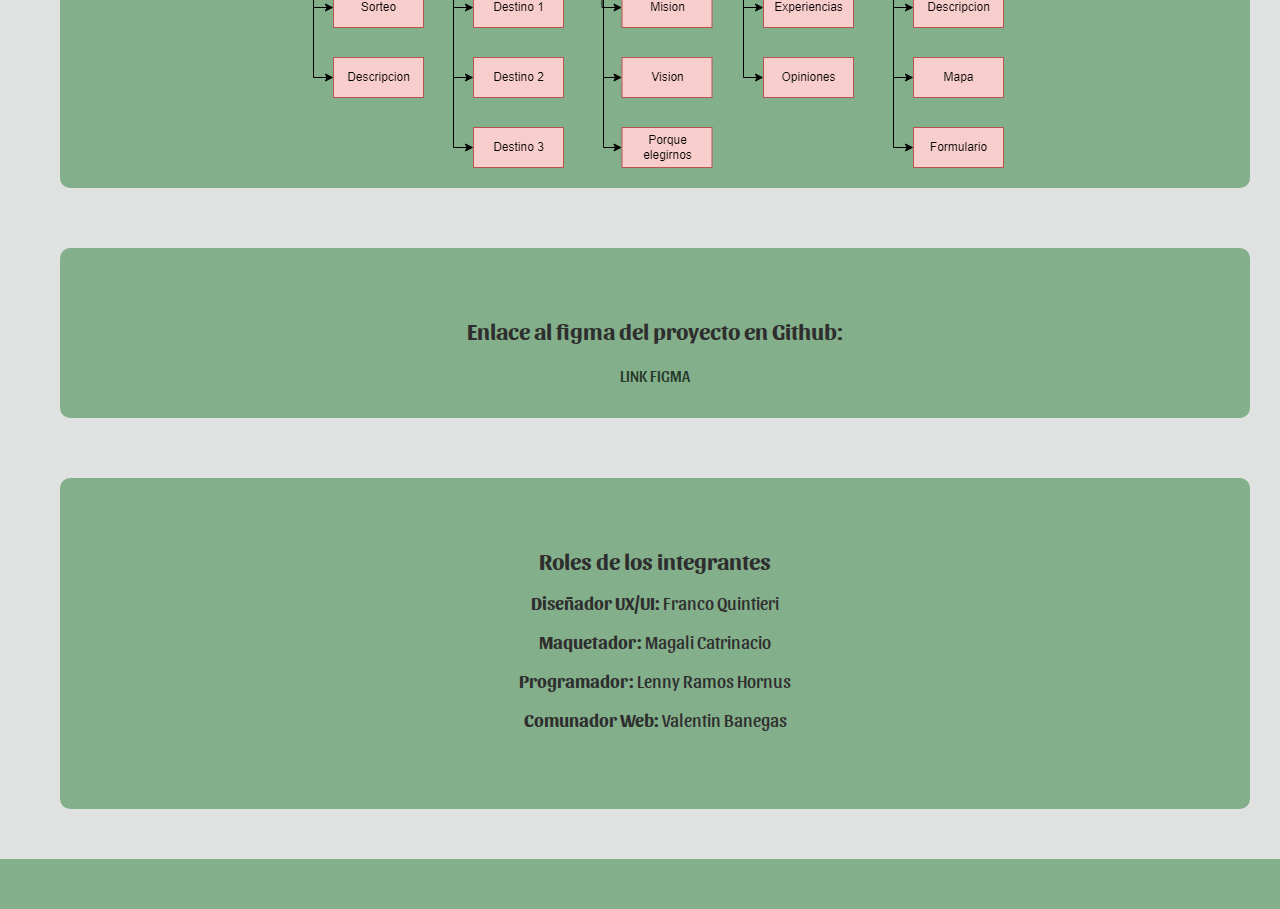
==== commit 7956843e: "cambios diseño y avances" ====
--- a/avances/avances.html
+++ b/avances/avances.html
@@ -27,60 +27,61 @@
             </ul>
         </nav>
     </header>
-    <main>
+    <main class="mainAvances">
         <div class="contenedorAvances">
-                <div class="bloqueParrafos">
-                    <p class="pregunta">Presentacion general del proyecto </p>
-                    <p class="respuesta">Bienvenidos a nuestra empresa EcoTravel, un rincón de la Argentina donde la sostenibilidad se fusiona con la belleza natural de nuestro país. 
-                        En EcoTravel, nos enorgullece ser pioneros en la promoción del turismo sostenible en Argentina, y lo hacemos a través de una cuidadosa selección de eco hoteles.
-                        Trabajamos en estrecha colaboración con eco hoteles que han abrazado la filosofía de sostenibilidad en su corazón y alma. Estos hoteles no solo 
-                        buscan minimizar su impacto en el medio ambiente, sino que también se esfuerzan por involucrar y beneficiar a las comunidades locales. Desde la construcción 
-                        con materiales ecológicos hasta la promoción de la cultura autóctona y la conservación de la biodiversidad, cada eco hotel que recomendamos en nuestro sitio 
-                        se esfuerza por ser un modelo a seguir en el mundo del turismo sostenible.
-                        Nuestra misión es doble: en primer lugar, empoderar a los viajeros a tomar decisiones responsables y conscientes al elegir su alojamiento en Argentina. 
-                        En segundo lugar, apoyar a estos eco hoteles para que puedan continuar prosperando y expandiendo sus esfuerzos sostenibles.
-                        En EcoTravel, creemos que el turismo sostenible no solo es una elección, es una forma de vida. Queremos que todos los que visiten Argentina experimenten la 
-                        belleza de nuestro país de una manera que respete y preserve el entorno, la cultura y la comunidad. Juntos, estamos construyendo un futuro en el que el turismo 
-                        y la sostenibilidad se entrelazan, y Argentina brilla como un destino ejemplar de turismo sostenible. 
-                    </p>
-                    <p class="pregunta"><b>Actividad principal de la empresa</b></p>
-                    <p class="respuesta">Nuestra empresa se dedica principalmente a promover y resaltar eco hoteles en Argentina, fomentando así el turismo sostenible. Pero también 
-                        tenemos un enfoque en la educación, la colaboración con comunidades locales, la investigación y desarrollo, la creación de experiencias auténticas y el 
-                        seguimiento del impacto ambiental y social positivo de nuestros eco hoteles. Estamos comprometidos en brindar a los viajeros opciones conscientes y responsables 
-                        para su estadía, y a la vez, en trabajar de cerca con las comunidades locales y expertos en sostenibilidad para innovar y mejorar constantemente nuestras ofertas. 
-                        Juntos, estamos construyendo un futuro más verde y significativo en la industria del turismo en Argentina..
-                    </p>
-                    <p class="pregunta"><b>Objetivos del sitio web</b></p>
-                    <ul>
-                        <li><b>Información Educativa: </b>Proporcionar información educativa sobre turismo sostenible y prácticas eco amigables en la industria hotelera.</li>
-                        <li><b>Promoción de Eco Hoteles: </b> Destacar y promover eco hoteles en Argentina, resaltando sus iniciativas ecológicas y comunitarias.</li>
-                        <li><b>Conciencia Ambiental: </b>Fomentar la conciencia sobre la importancia de la sostenibilidad en el turismo y cómo los viajeros pueden contribuir.</li>
-                        <li><b>Facilitar Reservas: </b>Facilitar la reserva en eco hoteles, conectando a los visitantes con establecimientos que se alineen con sus valores.</li>
-                    </ul>
-                    <p class="pregunta">Concepto general del sitio web</p>
-                    <p class="respuesta"> Nuestro sitio web será una plataforma informativa y de reserva fácil de usar, con un diseño intuitivo y atractivo.
-                        Contará con perfiles detallados de los eco hoteles, 
-                        incluyendo información sobre sus prácticas sostenibles, actividades locales y comentarios de los huéspedes.
-                    </p>
-                    <p class="pregunta"><b>Cómo Esperamos Atraer Tráfico al Sitio Web:</b></p>
-                    <ul>
-                        <li>Contenido de calidad</li>
-                        <li>SEO (Optimizacion para motores de busqueda)</li>
-                        <li>Redes sociales</li>
-                        <li>Colaboraciones y alianzas</li>
-                        <li>Publicidad online</li>
-                    </ul>
-                    <p class="pregunta"><b>Actividad de la Institución:</b></p>
-                    <p class="respuesta">Nuestra empresa se clasifica como una "Empresa de Servicios", ya que proporcionamos 
-                        servicios relacionados con el turismo sostenible y la promoción de eco hoteles en Argentina.
-                    </p>
-                    <p class="pregunta"><b>Ejes de ODS que Aborda:</b></p>
-                    <ul>
-                        <li><b>ODS 8:</b> Al promover el turismo sostenible, contribuimos al crecimiento económico y al empleo en las comunidades locales.</li>
-                        <li><b>ODS 12:</b> Fomentamos prácticas responsables en la industria hotelera y alentamos a los viajeros a tomar decisiones de consumo conscientes.</li>
-                        <li><b>ODS 14: Vida submarina y ODS 15: Vida de ecosistemas terrestres</b>  Al promover la sostenibilidad, ayudamos a proteger los ecosistemas marinos y terrestres, preservando la biodiversidad.</li>
-                    </ul>
-
+                    <div class="bloqueParrafos">
+                        <p class="pregunta">Presentacion general del proyecto </p>
+                        <p class="respuesta">Bienvenidos a nuestra empresa EcoTravel, un rincón de la Argentina donde la sostenibilidad se fusiona con la belleza natural 
+                            de nuestro país. En EcoTravel, nos enorgullece ser pioneros en la promoción del turismo sostenible en Argentina y en ofrecer reservas de estadías en 
+                            nuestros eco hoteles. Trabajamos en estrecha colaboración con hoteles comprometidos con la filosofía de sostenibilidad, no solo minimizando su impacto 
+                            ambiental, sino también proporcionando a los viajeros la oportunidad de contribuir activamente a la preservación del entorno.
+                            Estos eco hoteles, que abrazan la sostenibilidad en su corazón y alma, están ahora al alcance de tus manos para ser reservados directamente a 
+                            través de nuestro sitio. Desde la construcción con materiales ecológicos hasta la promoción de la cultura autóctona y la conservación de la 
+                            biodiversidad, cada eco hotel recomendado se esfuerza por ser un modelo a seguir en el mundo del turismo sostenible. Con nosotros, no solo 
+                            explorarás la belleza de Argentina, sino que también participarás activamente en la preservación de su entorno, cultura y comunidades locales. 
+                            Nuestra misión es doble: en primer lugar, empoderar a los viajeros para tomar decisiones responsables al elegir su alojamiento en Argentina, y ahora, 
+                            facilitar esas decisiones a través de nuestro servicio de reservas directas en eco hoteles. En segundo lugar, nuestro compromiso se extiende a apoyar a 
+                            estos eco hoteles para que puedan continuar prosperando y expandiendo sus esfuerzos sostenibles. En EcoTravel, creemos que el turismo sostenible no solo 
+                            es una elección, sino una forma de vida que ahora puedes vivir con cada reserva.
+                        </p>
+                        <p class="pregunta"><b>Actividad principal de la empresa</b></p>
+                        <p class="respuesta">Nuestra empresa se dedica principalmente a promover y resaltar eco hoteles en Argentina, ahora ofreciendo a los viajeros la capacidad de 
+                            reservar directamente sus estadías a través de nuestro sitio web. Además, mantenemos un enfoque en la educación, la colaboración con comunidades locales, 
+                            la investigación y desarrollo, la creación de experiencias auténticas, y el seguimiento del impacto ambiental y social positivo de nuestros eco hoteles. 
+                            Estamos comprometidos en brindar a los viajeros opciones conscientes y responsables para su estadía, y a la vez, trabajar de cerca con las comunidades 
+                            locales y expertos en sostenibilidad para innovar y mejorar constantemente nuestras ofertas. Juntos, estamos construyendo un futuro más verde y significativo 
+                            en la industria del turismo en Argentina, donde cada reserva contribuye a la sostenibilidad y preservación de nuestro hermoso país.
+                        </p>
+                        <p class="pregunta"><b>Objetivos del sitio web</b></p>
+                        <ul>
+                            <li><b>Promoción de Eco Hoteles: </b> Destacar y promover eco hoteles en Argentina. A través de nuestras opciones de reserva, brindamos a los viajeros la posibilidad de respaldar directamente estas iniciativas al elegir alojarse en hoteles comprometidos con la sostenibilidad.</li>
+                            <li><b>Conciencia Ambiental: </b>Fomentar la conciencia sobre la importancia de la sostenibilidad en el turismo y cómo los viajeros pueden contribuir.</li>
+                            <li><b>Facilitar Reservas: </b>Facilitar la reserva en eco hoteles, conectando a los visitantes con la capacidad de realizar reservas directas, brindando una experiencia 
+                                completa y sostenible desde la investigación hasta la estadía.</li>
+                        </ul>
+                        <p class="pregunta">Concepto general del sitio web</p>
+                        <p class="respuesta"> Nuestro sitio web será una plataforma informativa y de reserva fácil de usar, con un diseño intuitivo y atractivo.
+                            Contará con perfiles detallados de los eco hoteles, 
+                            incluyendo información sobre sus prácticas sostenibles, actividades locales y comentarios de los huéspedes.
+                        </p>
+                        <p class="pregunta"><b>Cómo Esperamos Atraer Tráfico al Sitio Web:</b></p>
+                        <ul>
+                            <li>Contenido de calidad</li>
+                            <li>SEO (Optimizacion para motores de busqueda)</li>
+                            <li>Redes sociales</li>
+                            <li>Colaboraciones y alianzas</li>
+                            <li>Publicidad online</li>
+                        </ul>
+                        <p class="pregunta"><b>Actividad de la Institución:</b></p>
+                        <p class="respuesta">Nuestra empresa se clasifica como una "Empresa de Servicios", ya que proporcionamos 
+                            servicios relacionados con el turismo sostenible y la promoción de eco hoteles en Argentina.
+                        </p>
+                        <p class="pregunta"><b>Ejes de ODS que Aborda:</b></p>
+                        <ul>
+                            <li><b>ODS 8:</b> Al promover el turismo sostenible, contribuimos al crecimiento económico y al empleo en las comunidades locales.</li>
+                            <li><b>ODS 12:</b> Fomentamos prácticas responsables en la industria hotelera y alentamos a los viajeros a tomar decisiones de consumo conscientes.</li>
+                            <li><b>ODS 14: Vida submarina y ODS 15: Vida de ecosistemas terrestres</b>  Al promover la sostenibilidad, ayudamos a proteger los ecosistemas marinos y terrestres, preservando la biodiversidad.</li>
+                        </ul>
                 </div>
 
                 <div class="bloqueParrafos">
@@ -124,35 +125,33 @@
                     <p class="pregunta tituloAvance">Paleta de colores</p>
                     <div class="coloresPaleta">
                         <div>
+                            <img src="../assets/DFD2A1.png" alt="amarilloClaroEcoTravel" class="imgColorPaleta">
+                            <p class="respuesta rgb">DFD2A1</p>
+                        </div>
+                        <div>
+                            <img src="../assets/CCD49F.png" alt="limaEcoTravel" class="imgColorPaleta">
+                            <p class="respuesta rgb">CCD49F</p>
+                        </div>
+                        <div>
                             <img src="../assets/57884A.png" alt="verdeEcoTravel" class="imgColorPaleta">
-                            <p class="respuesta">57884A</p>
-                        </div>
-                        <div>
-                            <img src="../assets/CCD49F.png" alt="limaEcoTravel" class="imgColorPaleta">
-                            <p class="respuesta">CCD49F</p>
+                            <p class="respuesta rgb">57884A</p>
                         </div>
                         <div>
                             <img src="../assets/836B47.png" alt="marronEcoTravel" class="imgColorPaleta">
-                            <p class="respuesta">836B47</p>
-                        </div>
-                        <div>
-                            <img src="../assets/DFD2A1.png" alt="amarilloClaroEcoTravel" class="imgColorPaleta">
-                            <p class="respuesta">DFD2A1</p>
+                            <p class="respuesta rgb">836B47</p>
+                        </div>
+                        <div>
+                            <img src="../assets/747373.png" alt="grisClaroEcoTravel" class="imgColorPaleta">
+                            <p class="respuesta rgb">747373</p>
                         </div>
                         <div>
                             <img src="../assets/3E3E3E.png" alt="grisOscuroEcoTravel" class="imgColorPaleta">
-                            <p class="respuesta">3E3E3E</p>
-                        </div>
-                        <div>
-                            <img src="../assets/747373.png" alt="grisClaroEcoTravel" class="imgColorPaleta">
-                            <p class="respuesta">747373</p>
+                            <p class="respuesta rgb">3E3E3E</p>
                         </div>
                     </div>
                     <p class="pregunta">Iconos</p>
                     <ul class="logos">
-                        <li><img src="../assets/facebook_1.png" alt="facebook_logo" class="iconEcoTravel"></li>
-                        <li><img src="../assets/instagram.png" alt="instagram" class="iconEcoTravel"></li>
-                        <li><img src="../assets/whatsapp.png" alt="whatsapp" class="iconEcoTravel"></li>
+                        <li><img src="../assets/logoUADE.png" alt="uade logo" class="iconEcoTravel"></li>
                     </ul>
                     <p class="pregunta">Imagen</p>
                     <p class="respuesta">Nuestra imagen transmite nuestra preocupación por la educación ambiental y la importancia de cuidar 
@@ -190,13 +189,12 @@
                         <li class="respuesta"><b>Comunador Web:</b> Valentin Banegas</li>
                     </ul>
                 </div>
-            </div>
         </div>
     </main>
     <footer>
         <ul class="piePagina">
-            <li><a href="https://www.uade.edu.ar/" target="_blank">UADE</a></li>
-            <p>Trabajo realizado para la materia Desarrollo Web</p>
+            <li><a href="https://www.uade.edu.ar/" target="_blank" class="uade">UADE</a></li>
+            <p>Materia: Diseño y Desarrollo Web</p>
             <p>Profesora: Patricia Litovicius</p>
         </ul>
     </footer>
--- a/style.css
+++ b/style.css
@@ -9,11 +9,16 @@
     font-family: 'Sansita', sans-serif;
 }
 :root {
-    --primary: rgb(109, 136, 109);
-    --secondary: #023907;
-    --white: #D9D9D9;
-    --green: #3c573c;
     --grey: rgb(46, 46, 46);
+    --pink4: #4f233f;
+    --pink3: #7D3A61;
+    --pink2: #9A4B8C;
+    --pink1: #e4d1e1;
+    --white: #E0E2E1;
+    --green: #84AF8B;
+    --green2: #2E7A45;
+    --green3: #275731;
+    --green4: #253828;
 }
 
 body {
@@ -25,26 +30,25 @@
     position: relative;
     text-align: center;
     margin: 0;
-
     min-height: 100vh;
     position: relative;
+    background-color: var(--green);
+}
+
+main{
+    position: relative;
 }
 
 h1, h2, h3 {
     font-family: "Times New Roman", Times, serif;
 }
 
-main{
-    position: relative;
-}
-
-/* Estilos globales - Barra de navegacion*/
+/* Estilos globales - Header*/
 header{
     min-width: 100vw;
     position: relative;
     height: auto;
-    font-family: 'Inter', sans-serif;
-    background-color: var(--primary);
+    background-color: var(--green3);
 }
 
 header ul {
@@ -53,7 +57,6 @@
     justify-content: center;
     align-items: center;
     gap: 50px;
-    font-family: Calibri, sans-serif;
 }
 
 li {
@@ -64,21 +67,88 @@
     display: flex;
     flex-direction: row;
     padding: 10px;
-    background-color: var(--primary);
+    background-color: var(--green3);
     align-items: center;
     justify-content: space-around;
 }
+
+nav a{
+    text-decoration: none;
+    width: 30px;
+    color: var(--white);
+    font-size: 25px;
+    font-weight: bolder;
+    font-family: 'Inter', sans-serif;
+}
+nav a:hover{
+    color:rgb(161, 183, 161);
+    
+}
+
+
+/* Estilos globales - Footer*/
+footer ul {
+    list-style: none;
+    display: flex;
+    justify-content: center;
+    align-items: center;
+    width: 100%;
+    font-family: Calibri, sans-serif;
+    font-weight: bolder
+}
+footer a{
+    text-decoration: none;
+    width: 30px;
+    font-weight: bolder;
+}
+footer{
+    display: block;
+    padding: 14px;
+    background-color: rgb(66, 65, 65);
+    color: var(--white);
+    text-align: center;
+    border-style: none;
+    position: fixed;
+    bottom: 0;
+    width: 100vw;
+    height: 80px;
+    text-align: center;
+    display: flex;
+    justify-content: center;
+    align-items: center;
+}
+
+.uade{
+    color: var(--white);
+}
+
+.piePagina {
+    display: flex;
+    flex-direction: row;
+    flex-wrap: nowrap;
+    justify-content: space-around;
+    align-content: center;
+    align-items: center;
+}
+
+.logoFooter{
+    margin-top: 8px;
+    width: 50px;
+    height: 18px;
+}
+
+/* Index */
 
 .info{
     margin-top: 50px;
     margin-bottom: 20px;
     padding: 15px;
     height: 450px;
-    width: 70%;
-    background-color: var(--primary);
-    margin-left: 235px;
-    color: var(--green);
-    border-radius: 20px;
+    width: 40%;
+    background-color: var(--white);
+    margin-left: 30%;
+    color: var(--pink3);
+    border-radius: 10px;
     display: flex;
     flex-direction: column;
     justify-content: center;
@@ -88,68 +158,66 @@
 }
 
 #datosEquipo{
-    color: var(--secondary);
-    font-weight: 900;
+    color: var(--pink4);
+    font-weight: bolder;
+    font-size: 35px;
     align-self: center;
-}
-
-.info p,h2{
-    font-size: 35px;
-    font-weight: bolder;
-}
-
-nav a{
-    text-decoration: none;
-    width: 30px;
-    color: var(--secondary);
+    font-family: 'Inter', sans-serif;
+}
+
+.info p, h2{
     font-size: 25px;
-    font-weight: bolder;
-    font-family: inter; /*Poner tipografiaaaaaa*/
-}
-nav a:hover{
-    color:rgb(161, 183, 161);
-    
-}
+    font-weight:700;
+    font-family: 'Sansita', sans-serif;
+}
+
+/* Integrantes */
 .contenedorIntegrantes{
     display: flex;
     justify-content: center;
-    margin-top: 100px;
+    margin-top: 110px;
     gap: 90px;
     margin-bottom: 30px;
+    font-size: 20px;
 }
 
 .perfilCv a{
     text-decoration: none;
-    color: var(--secondary);
+    font-weight: bold;
+    color: var(--green4);
 }
 
 .perfilCv p{
-    color: rgb(158, 180, 158);
-}
-
-
-
-
+    color:var(--green3);
+    font-weight: bold;
+}
 
 #contenedorCv a{
     display: flex;
     justify-content: space-around;
 }
+
 .fotosPerfil{
     width: 200px;
     height: 200px;
 }
+
+/* Avances */
+
 .contenedorAvances{
     display: flex;
+    width: 100vw;
     flex-direction: column;
     margin-bottom: 50px;
-}
+    background-color: var(--white);
+}
+
 .bloqueParrafos{
-    background-color: var(--primary);
+    background-color: var(--green);
     height: fit-content;
     margin: 30px;
     padding: 20px;
-    border-radius: 30px;
+    border-radius: 10px;
     display: flex;
     flex-direction: column;
     justify-content: center;
@@ -158,152 +226,130 @@
     color: var(--grey);
     margin-left: 60px;
 }
+
 .bloqueParrafos p{
     width: 80%;
 }
+
 .bloqueParrafos ul{
     list-style: none;
 }
+
 .bloqueParrafos li{
     padding: 7px;
     font-size: large;
     line-height: 25px;
 }
+
 .logos{
     display: flex;
     flex-direction: row;
 }
+
 .tituloAvance{
     margin-top: 20px;
 }
+
 .coloresPaleta{
     display: flex;
     flex-direction: row;
     margin: 20px;
 }
+
 .imgColorPaleta{
     margin: 10px;
     height: 200px;
     width: 200px;
 }
+
 .logoEcoTravel{
     height: 400px;
     width: 450px;
 }
+
 .iconEcoTravel{
-    height: 100px;
-    width: 100px;
-}
+    height: 50px;
+    width: 120px;
+}
+
 .pregunta{
     font-weight: bolder;
     font-size: 23px;
     margin-top: 40px;
 }
+
 .respuesta{
     text-align: center;
     font-size: 20px;
 }
+
 .linkFigma{
     text-decoration: none;
-    color: var(--green);
-}
+    color: var(--green4);
+}
+
 .roles{
     margin-bottom: 50px;
 }
+
 .roles ul{
     list-style: none;
 }
+
+/* Proyecto */
+
 .contenedorProyecto{
     display: flex;
-}
+    background-color: var(--white);
+    width: 100vw;
+}
+
 .bloqueGris{
-    background-color: var(--white);
-    width: 120%;
+    width: 200%;
     height: 600px;
-}
-.bloqueGris {
     background-image: url("assets/mundo-verde.jpg");
 }
+
 #encabezadoIdeas{
-    color: var(--green);
-    margin-top: 42px;
-}
+    color: var(--pink3);
+    margin-top: 55px;
+    font-size: 30px;
+    font-family: 'Inter', sans-serif;
+}
+
 .bloqueIdeas{
     display: flex;
     flex-direction: column;
 }
+
 .bloqueTexto{
     display: flex;
     flex-direction: column;
     justify-content: center;
-    margin-top: 80px;
+    margin-top: 50px;
     position: relative;
-    
-    gap: 55px;
-    color: var(--green);
+    gap: 25px;
+    color: var(--pink2);
     font-size: 22px;
     text-align: justify;
     padding-left: 50px;
-    padding-right: 25px;
+    padding-right: 40px;
+    line-height: 33px;
     font-family: 'sansita one';
 }
+
 .idea1 {
     font-weight: bold;
     text-decoration: underline;
 }
-.avanceConstruccion{
-    margin-top: 45px;
-    width: 500px;
-    height: 439px;
-}
-.sitioConstruccion{
-    margin-top: 80px;
-    width: 800px;
-    height: 409px;
-}
-/* Estilos globales - Footer*/
-footer ul {
-    list-style: none;
-    display: flex;
-    justify-content: center;
-    align-items: center;
-    width: 50%;
-    font-family: Calibri, sans-serif;
-    font-weight: bolder
-}
-footer a{
-    text-decoration: none;
-    width: 30px;
-    color: var(--secondary);
-    font-weight: bolder;
-}
-footer{
-    display: block;
-    padding: 14px;
-    background-color: var(--white);
-    color: var(--secondary);
-    text-align: center;
-    border-style: none;
-    position: fixed;
-
-    bottom: 0;
-    width: 100vw;
-    height: 80px;
-    text-align: center;
-    display: flex;
-    justify-content: center;
-    align-items: center;
-}
-
-.piePagina {
-    display: flex;
-    flex-direction: row;
-    flex-wrap: nowrap;
-    justify-content: space-around;
-    align-content: center;
-    align-items: center;
-}
-
+
+/* Sitio */
+.contenedorSitio{
+    width: 100%;
+    height: 100%;
+}
+
+/* Media Queries*/
 @media (min-width:601px){
     nav label{
         display: none;
@@ -315,83 +361,9 @@
 }
 
 @media (max-width:600px){
+    /*Header responsive*/
     #menu, label{
         display: none;
-    }
-
-    footer{
-        position: fixed;
-    }
-
-    .contenedorIntegrantes{
-        margin-bottom: 100px;
-    }
-
-    .contenedorProyecto{
-        height: 100vh;
-        flex-direction: column;
-        
-    }
-
-    .bloqueGris{
-        display: none;
-    }
-
-    .bloqueTexto p{
-        font-size: 1rem;
-    }
-
-    .contenedorAvances{
-        flex-direction: column;
-        align-items: center;
-    }
-
-    .bloqueParrafos{
-        height: fit-content;
-    }
-
-    .arbolSitio{
-        width: 500px;
-        height: 500px;
-    }
-
-    .logoEcoTravel{
-        height: 300px;
-        width: 350px;
-    }
-
-    .iconEcoTravel{
-        height: 60px;
-        width: 60px;
-    }
-
-    .sitioConstruccion{
-        height: 200px;
-    }
-
-    .info{
-        margin-top: 70px;
-        margin-bottom: 20px;
-        margin-left: 20px;
-        margin-right: 20px;
-        width: inherit;
-    
-        padding: 15px;
-        height: 450px;
-        background-color: var(--primary);
-        color: var(--green);
-        border-radius: 20px;
-        display: flex;
-        flex-direction: column;
-        justify-content: center;
-        align-items: flex-start;
-        line-height: 70px;
-    }
-
-    
-    .info p{
-        font-size: 25px;
-        font-weight: bolder;
     }
 
     header{
@@ -414,18 +386,22 @@
     input:checked ~ li{
         display: block;
     }
+
     input:checked ~ label{
-        background-color: var(--primary);
         margin-top: 19px;
         z-index: 100;
     }
-    label:hover{
-        background-color: gray;
-    }
+
     .listaNav li{
         margin: 0;
         display: none;
     }
+
+    .listaNav{
+        display: none;
+        margin-left: 0px;
+    }
+
     label{
         box-sizing: border-box;
         display: block;
@@ -437,48 +413,150 @@
         line-height: 30px;
     }
 
+    .menuDisplay{
+        display: flex;
+        flex-direction: column;
+        justify-content: center;
+        align-items: center;
+        margin-left: 0px;
+    }
+    
+    .menuDisplay a{
+        color: var(--green);
+        text-decoration: none;
+    }
+
+    .menuDisplay{
+        display: none;
+    }
+
+
+    #menu:checked + label + .menuDisplay {
+        display: block;
+    }
+
+    .menuIcon {
+        cursor: pointer;
+    }
+
+    /*Footer responsive*/
+    footer{
+        position: fixed;
+    }
+
     .piePagina{
         width: 100%;
         font-size: 14px;
     }
 
-    .listaNav{
-        display: none;
-        margin-left: 0px;
-    }
-    .sitioConstruccion{
-        margin-top: 240px;
-        width: 500px;
-        height: 209px;
-    }
-    
-    .menuDisplay{
+    /*Index responsive*/
+    .info{
+        margin-top: 70px;
+        margin-bottom: 0px;
+        margin-left: 20px;
+        margin-right: 20px;
+        width: inherit;
+        padding: 15px;
+        height: 450px;
+        background-color: var(--pink1);
+        color: var(--pink3);
+        border-radius: 20px;
         display: flex;
         flex-direction: column;
         justify-content: center;
-        align-items: center;
-
-        margin-left: 0px;
-    }
-    
-    .menuDisplay a{
-        color: var(--green);
-        text-decoration: none;
-
-    }
-
-    .menuDisplay{
-        display: none;
-    }
-
-
-    #menu:checked + label + .menuDisplay {
-        display: block;
-    }
-
-    .menuIcon {
-        cursor: pointer;
-    }
+        align-items: flex-start;
+        line-height: 70px;
+    }
+
+    .info p{
+        font-size: 20px;
+        font-weight: bolder;
+    }
+
+    /*Integrantes responsive*/
+
+    .contenedorIntegrantes{
+        margin-top: 40px;
+        margin-bottom: 100px;
+        display: flex;
+        flex-direction: column;
+    }
+
+    /*Proyecto responsive*/
+    
+    #encabezadoIdeas{
+        margin-top: 30px;
+    }
+
+    .contenedorProyecto{
+        height: 100vh;
+        flex-direction: column;
+        width: 100%;
+    }
+
+    .bloqueGris{
+        display: none;
+    }
+
+    .bloqueTexto{
+        line-height: 25px;
+    }
+    .bloqueTexto p{
+        margin-top: 0px;
+        font-size: 1.2rem;
+    }
+    
+    /*Avances responsive*/
+    
+    .mainAvances{
+        width: 100vw;
+        background-color: var(--white);
+    }
+    
+    .contenedorAvances{
+        flex-direction: column;
+        width: 100%;
+    }
+
+    .bloqueParrafos{
+        height: fit-content;
+    }
+
+    .arbolSitio{
+        margin-top: 15px;
+        width: 300px;
+        height: 300px;
+    }
+
+    .coloresPaleta{
+        display: flex;
+        flex-direction: column;
+        margin: 10px;
+    }
+
+    .imgColorPaleta{
+        margin: 10px;
+        height: 200px;
+        width: 200px;
+    }
+
+    .rgb{
+        margin-left: 20px;
+    }
+
+    .logoEcoTravel{
+        height: 300px;
+        width: 350px;
+    }
+
+    .iconEcoTravel{
+        height: 25px;
+        width: 60px;
+    }
+
+    /*Sitio responsive*/
+
+
 }
 
 #menu{
